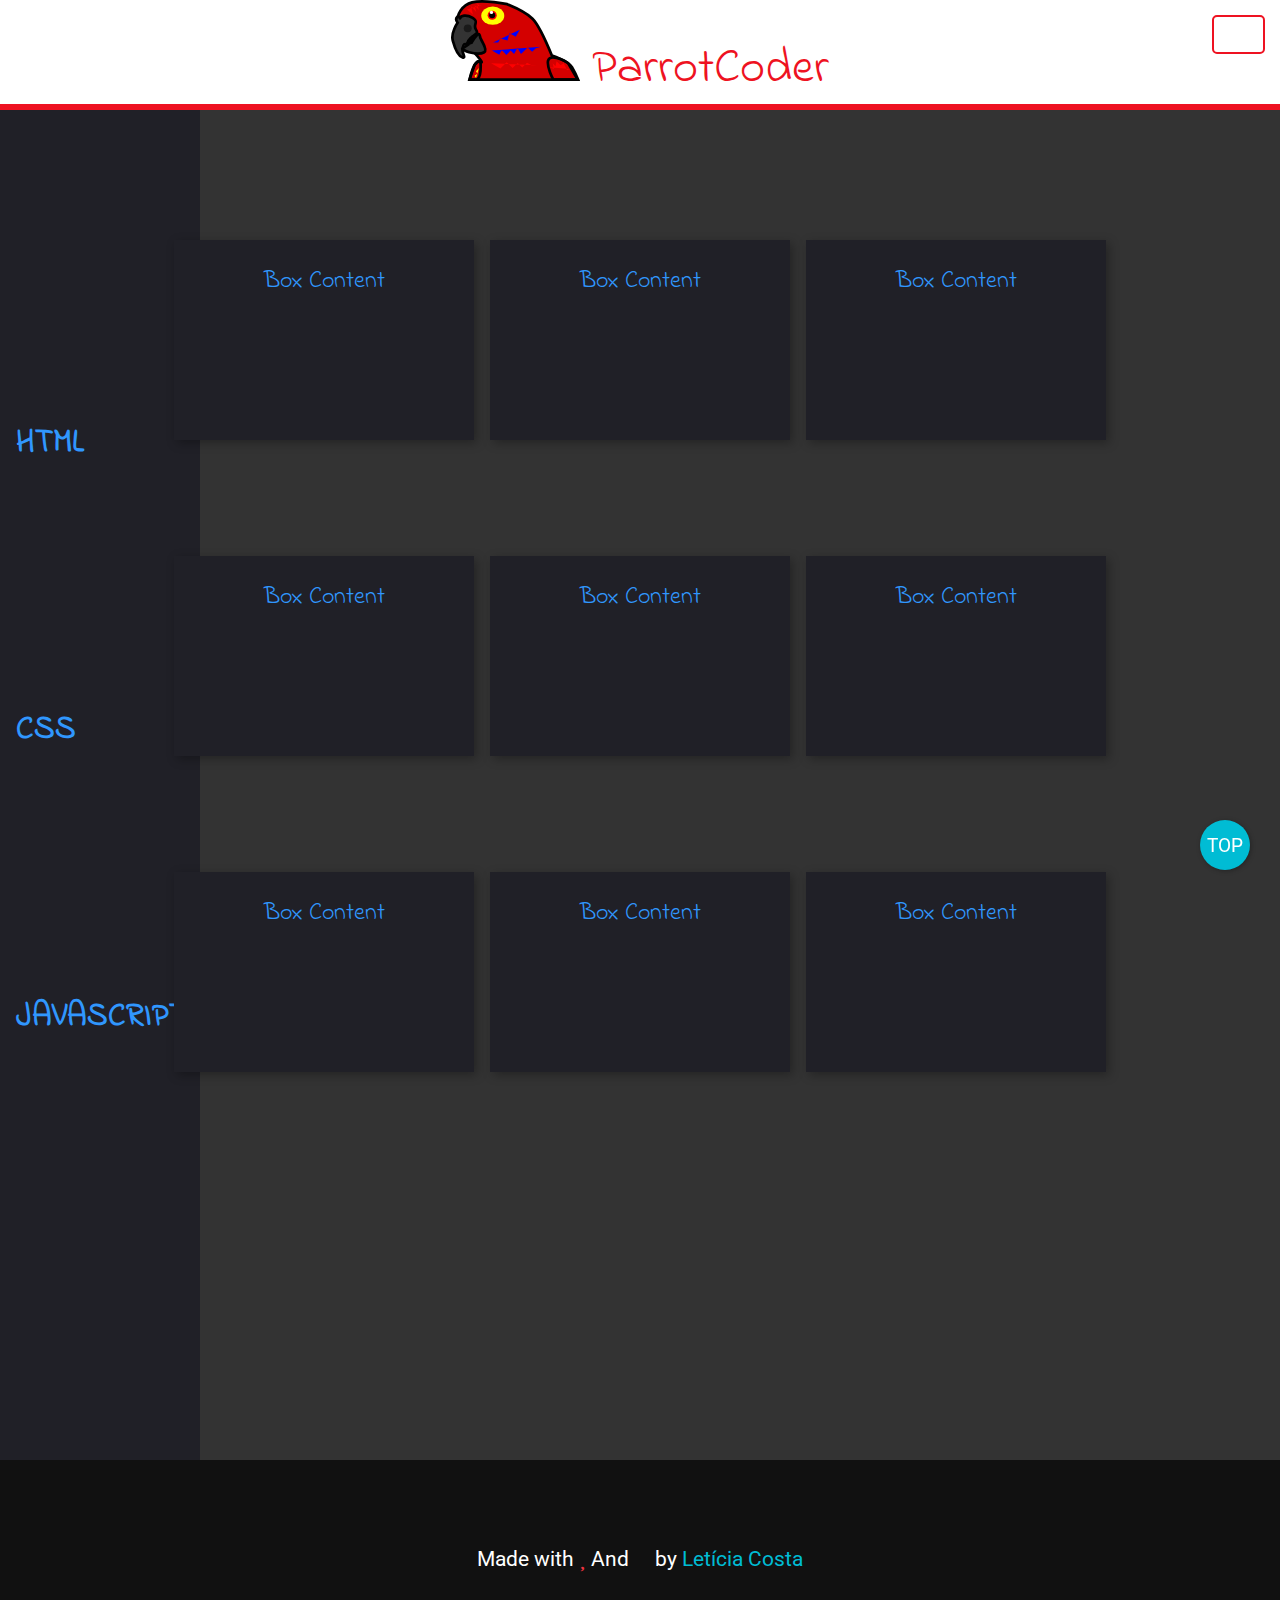
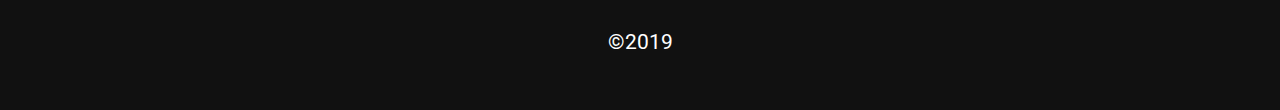
==== index.html @ a91e0efb "Add files via upload" ====
<!DOCTYPE html>
<html lang="en">

<head>
    <title>Document</title>
    <meta charset="UTF-8">
    <meta name="viewport" content="width=device-width, initial-scale=1.0">
    <meta http-equiv="X-UA-Compatible" content="ie=edge">
    <link rel="stylesheet" href="css/main.css" />
    <link rel="stylesheet" href="css/all.min.css" />
</head>

<body>
    <div class="container">
        <nav class="navbar" id="nav">
            <div class="logo">
                <img src="images/parrot.svg" alt="">
                <span>ParrotCoder</span>
            </div>
            <ul class="menu">
                <li><a href="#home">Home</a></li>
                <li><a href="#projects">Projects</a></li>
                <li><a href="#about">About</a></li>
                <li><a href="#contact">Contact</a></li>
            </ul>
            <i class="fas fa-bars"></i>
        </nav>
        <section class="sect sect-1">
            <div class="html content">
                <div class="box box-1">
                    <h3>Box Content</h3>
                </div>
                <div class="box box-2">
                    <h3>Box Content</h3>
                </div>
                <div class="box box-3">
                    <h3>Box Content</h3>
                </div>
            </div>
            <div class="css content">
                <div class="box box-4">
                    <h3>Box Content</h3>
                </div>
                <div class="box box-5">
                    <h3>Box Content</h3>
                </div>
                <div class="box box-6">
                    <h3>Box Content</h3>
                </div>
            </div>
            <div class="Javascript content">
                <div class="box box-7">
                    <h3>Box Content</h3>
                </div>
                <div class="box box-8">
                    <h3>Box Content</h3>
                </div>
                <div class="box box-9">
                    <h3>Box Content</h3>
                </div>
            </div>
        </section>
        <aside id="navbar">
            <ul>
                <li><a href="">HTML</a></li>
                <li><a href="">CSS</a></li>
                <li><a href="">JAVASCRIPT</a></li>
            </ul>
        </aside>
    </div>
    <footer id="footer">
        <div class="medias">
            <i class="fab fa-github"></i>
            <i class="fab fa-codepen"></i>
            <i class="fab fa-free-code-camp"></i>
        </div>
        <p>Made with <i class="fas fa-heart"></i> And <i class="fas fa-coffee"></i> by <a href="">Letícia Costa</a></p>
        <p>&copy;2019</p>
    </footer>
    <div class="btn-top"><a href="#nav">Top</a></div>
    <script src="javascript/main.js"></script>
</body>

</html>
---- css/main.css ----
@import url('https://fonts.googleapis.com/css?family=Indie+Flower|Roboto');

html {
    overflow-y: scroll;
    scroll-behavior: smooth;
}

body {
    font-family: 'Roboto', sans-serif;
    margin: 0;
    padding: 0;
    font-size: 1em;
    background: #333;
}

*,
*::after,
*::before {
    box-sizing: border-box;
}

p {
    font-size: 1.3em;
    line-height: 2em;
}

h2 {
    font-family: 'Indie Flower', cursive;
    font-size: 3em;
}

ul {
    margin: 0;
    padding: 0;
}

li {
    list-style-type: none;
}

a {
    text-decoration: none;
}

/*Navbar*/

.navbar {
    background: #fff;
    border-bottom: 6px solid #ee1221;
    position: relative;
    display: flex;
    flex-direction: column;
    align-items: center;
}

.logo {
    font-family: 'Indie Flower', cursive;
    font-size: 3em;
    font-size: 700;
    color: #ee1221;
}

.menu {
    width: 90%;
    background: linear-gradient(-90deg, transparent 5%, #fff), url(../images/close-up-code-coding-1089440.jpg);
    background-position: center center;
    background-repeat: no-repeat;
    background-size: cover;
    padding: 0 1em;
    max-height: 0;
}

.menu.toggle {
    max-height: 300px;
}

.menu.toggle li {
    opacity: 1;
    transform: scaleX(1);
}

.menu li {
    padding: 1em 0; 
    transform-origin: left;
    transform: scaleX(0);
    transition: 1s;
    opacity: 0;
}

.menu li a {
    font-size: 1em;
    background: #ee1221;
    padding: .5em;
    color: #fff;
}

.menu li a:hover {
   background: #f03340;
}

.navbar i {
    background: transparent;
    border: 2px solid #ee1221;
    border-radius: 5px;
    padding: .5em 1em;
    color: #ee1221; 
    font-size: 1.1em;
    font-weight: 600;
    position: absolute;
    top: 15px;
    right: 15px;
    cursor: pointer;
    transition: 500ms;
}

.navbar i.toggle {
    background: #ee1221;
    color: #fff;
}

/*Projects*/

.projects {
    display: grid;
    grid-template-columns: 1fr;
    grid-gap: 1em;
    margin-top: 80px;
}

.project {
    background: #f0333f41;
    height: 150px;
    position: relative;
}

.project img {
    display: block;
    height: 100%;
    width: 100%;
}

.overlay {
    background: #05050541;
    position: absolute;
    top: 0;
    left: 0;
    bottom: 0;
    right: 0;
    display: flex;
    justify-content: center;
    align-items: center;
}

.overlay .btn {
    font-size: 1.3em;
    border: none;
    border-radius: 5px;
    outline: none;
    background: #f03340;
    color: #ffff;
    padding: .5em 2em;
    cursor: pointer;
}

/*About*/

.about {
    background: #f03340;
    height: 400px;
    padding: 2em;
    color: #fff;
}

/*Contact*/

.contact {
    color: #00bcd4;
}

#form {
    background: #333;
    padding: 4em;
    display: flex;
    justify-content: center;
}

input {
    border: none;
    padding: 1em;
}

input[type="submit"] {
    background: #f03340;
    color: #fff;
    text-transform: uppercase;
    cursor: pointer;
}

/*Footer*/

#footer {
    width: 100%;
    height: 250px;
    background: #111;
    color: #fff;
    display: flex;
    flex-direction: column;
    align-items: center;
    justify-content: center;
}

.medias i {
    font-size: 2em;
    margin-left: .5em;
}

.medias i,
p a {
    color: #00bcd4;
}

p .fa-heart {
    color: #f03340;
}

/*Loader and Go Top Button*/

.btn-top {
    background: #00bcd4;
    cursor: pointer;
    box-shadow: 1px 1px 5px rgba(0, 0, 0, .3);
    text-transform: uppercase;
    width: 50px;
    height: 50px;
    position: fixed;
    bottom: 30px;
    right: 30px;
    border-radius: 50%;
    display: flex;
    justify-content: center;
    align-items: center;
}

.btn-top a {
    color: #fff;
    font-size: 1.2em;
}

/*section*/

.sect {
    padding: 5em;
}

.sect-1 {
    width: 100%;
    height: 150vh;
    display: grid;
    justify-content: center;
    align-items: center;
    grid-gap: 1em;
    grid-template-rows: repeat(3, 300px);
}

.box {
    background: #202027;
    width: 300px;
    height: 200px;
    box-shadow: 3px 3px 10px 0 rgba(0, 0, 0, .3);
    display: flex;
    justify-content: center;
}

.box h3 {
    color: #3097FE;
    font-family: 'Indie Flower', cursive;
    font-weight: 200;
    font-size: 1.5em;
}

.sect-1 .content {
    display: grid;
    grid-template-columns: repeat(3, 300px);
    grid-gap: 1em;
}

/*aside*/

#navbar {
    background: #202027;
    width: 200px;
    height: calc(150vh + 110px);
    position: absolute;
    top: 0;
    left: 0;
    bottom: 0;
    z-index: -10;
    display: flex;
    align-items: center;
    padding: 0 1em;
}

#navbar li {
    margin: 15em 0;
}

#navbar a {
    font-family: 'Indie Flower', cursive;
    color: #3097FE;
    font-size: 2em;
    font-weight: 700;
}

/*Medias Queries*/

@media screen and (min-width: 785px) {
  
}
---- css/all.min.css ----
/*!
 * Font Awesome Free 5.3.1 by @fontawesome - https://fontawesome.com
 * License - https://fontawesome.com/license/free (Icons: CC BY 4.0, Fonts: SIL OFL 1.1, Code: MIT License)
 */
.fa,.fab,.fal,.far,.fas{-moz-osx-font-smoothing:grayscale;-webkit-font-smoothing:antialiased;display:inline-block;font-style:normal;font-variant:normal;text-rendering:auto;line-height:1}.fa-lg{font-size:1.33333em;line-height:.75em;vertical-align:-.0667em}.fa-xs{font-size:.75em}.fa-sm{font-size:.875em}.fa-1x{font-size:1em}.fa-2x{font-size:2em}.fa-3x{font-size:3em}.fa-4x{font-size:4em}.fa-5x{font-size:5em}.fa-6x{font-size:6em}.fa-7x{font-size:7em}.fa-8x{font-size:8em}.fa-9x{font-size:9em}.fa-10x{font-size:10em}.fa-fw{text-align:center;width:1.25em}.fa-ul{list-style-type:none;margin-left:2.5em;padding-left:0}.fa-ul>li{position:relative}.fa-li{left:-2em;position:absolute;text-align:center;width:2em;line-height:inherit}.fa-border{border:.08em solid #eee;border-radius:.1em;padding:.2em .25em .15em}.fa-pull-left{float:left}.fa-pull-right{float:right}.fa.fa-pull-left,.fab.fa-pull-left,.fal.fa-pull-left,.far.fa-pull-left,.fas.fa-pull-left{margin-right:.3em}.fa.fa-pull-right,.fab.fa-pull-right,.fal.fa-pull-right,.far.fa-pull-right,.fas.fa-pull-right{margin-left:.3em}.fa-spin{animation:fa-spin 2s infinite linear}.fa-pulse{animation:fa-spin 1s infinite steps(8)}@keyframes fa-spin{0%{transform:rotate(0deg)}to{transform:rotate(1turn)}}.fa-rotate-90{-ms-filter:"progid:DXImageTransform.Microsoft.BasicImage(rotation=1)";transform:rotate(90deg)}.fa-rotate-180{-ms-filter:"progid:DXImageTransform.Microsoft.BasicImage(rotation=2)";transform:rotate(180deg)}.fa-rotate-270{-ms-filter:"progid:DXImageTransform.Microsoft.BasicImage(rotation=3)";transform:rotate(270deg)}.fa-flip-horizontal{-ms-filter:"progid:DXImageTransform.Microsoft.BasicImage(rotation=0, mirror=1)";transform:scaleX(-1)}.fa-flip-vertical{transform:scaleY(-1)}.fa-flip-horizontal.fa-flip-vertical,.fa-flip-vertical{-ms-filter:"progid:DXImageTransform.Microsoft.BasicImage(rotation=2, mirror=1)"}.fa-flip-horizontal.fa-flip-vertical{transform:scale(-1)}:root .fa-flip-horizontal,:root .fa-flip-vertical,:root .fa-rotate-90,:root .fa-rotate-180,:root .fa-rotate-270{-webkit-filter:none;filter:none}.fa-stack{display:inline-block;height:2em;line-height:2em;position:relative;vertical-align:middle;width:2em}.fa-stack-1x,.fa-stack-2x{left:0;position:absolute;text-align:center;width:100%}.fa-stack-1x{line-height:inherit}.fa-stack-2x{font-size:2em}.fa-inverse{color:#fff}.fa-500px:before{content:"\f26e"}.fa-accessible-icon:before{content:"\f368"}.fa-accusoft:before{content:"\f369"}.fa-ad:before{content:"\f641"}.fa-address-book:before{content:"\f2b9"}.fa-address-card:before{content:"\f2bb"}.fa-adjust:before{content:"\f042"}.fa-adn:before{content:"\f170"}.fa-adversal:before{content:"\f36a"}.fa-affiliatetheme:before{content:"\f36b"}.fa-air-freshener:before{content:"\f5d0"}.fa-algolia:before{content:"\f36c"}.fa-align-center:before{content:"\f037"}.fa-align-justify:before{content:"\f039"}.fa-align-left:before{content:"\f036"}.fa-align-right:before{content:"\f038"}.fa-alipay:before{content:"\f642"}.fa-allergies:before{content:"\f461"}.fa-amazon:before{content:"\f270"}.fa-amazon-pay:before{content:"\f42c"}.fa-ambulance:before{content:"\f0f9"}.fa-american-sign-language-interpreting:before{content:"\f2a3"}.fa-amilia:before{content:"\f36d"}.fa-anchor:before{content:"\f13d"}.fa-android:before{content:"\f17b"}.fa-angellist:before{content:"\f209"}.fa-angle-double-down:before{content:"\f103"}.fa-angle-double-left:before{content:"\f100"}.fa-angle-double-right:before{content:"\f101"}.fa-angle-double-up:before{content:"\f102"}.fa-angle-down:before{content:"\f107"}.fa-angle-left:before{content:"\f104"}.fa-angle-right:before{content:"\f105"}.fa-angle-up:before{content:"\f106"}.fa-angry:before{content:"\f556"}.fa-angrycreative:before{content:"\f36e"}.fa-angular:before{content:"\f420"}.fa-ankh:before{content:"\f644"}.fa-app-store:before{content:"\f36f"}.fa-app-store-ios:before{content:"\f370"}.fa-apper:before{content:"\f371"}.fa-apple:before{content:"\f179"}.fa-apple-alt:before{content:"\f5d1"}.fa-apple-pay:before{content:"\f415"}.fa-archive:before{content:"\f187"}.fa-archway:before{content:"\f557"}.fa-arrow-alt-circle-down:before{content:"\f358"}.fa-arrow-alt-circle-left:before{content:"\f359"}.fa-arrow-alt-circle-right:before{content:"\f35a"}.fa-arrow-alt-circle-up:before{content:"\f35b"}.fa-arrow-circle-down:before{content:"\f0ab"}.fa-arrow-circle-left:before{content:"\f0a8"}.fa-arrow-circle-right:before{content:"\f0a9"}.fa-arrow-circle-up:before{content:"\f0aa"}.fa-arrow-down:before{content:"\f063"}.fa-arrow-left:before{content:"\f060"}.fa-arrow-right:before{content:"\f061"}.fa-arrow-up:before{content:"\f062"}.fa-arrows-alt:before{content:"\f0b2"}.fa-arrows-alt-h:before{content:"\f337"}.fa-arrows-alt-v:before{content:"\f338"}.fa-assistive-listening-systems:before{content:"\f2a2"}.fa-asterisk:before{content:"\f069"}.fa-asymmetrik:before{content:"\f372"}.fa-at:before{content:"\f1fa"}.fa-atlas:before{content:"\f558"}.fa-atom:before{content:"\f5d2"}.fa-audible:before{content:"\f373"}.fa-audio-description:before{content:"\f29e"}.fa-autoprefixer:before{content:"\f41c"}.fa-avianex:before{content:"\f374"}.fa-aviato:before{content:"\f421"}.fa-award:before{content:"\f559"}.fa-aws:before{content:"\f375"}.fa-backspace:before{content:"\f55a"}.fa-backward:before{content:"\f04a"}.fa-balance-scale:before{content:"\f24e"}.fa-ban:before{content:"\f05e"}.fa-band-aid:before{content:"\f462"}.fa-bandcamp:before{content:"\f2d5"}.fa-barcode:before{content:"\f02a"}.fa-bars:before{content:"\f0c9"}.fa-baseball-ball:before{content:"\f433"}.fa-basketball-ball:before{content:"\f434"}.fa-bath:before{content:"\f2cd"}.fa-battery-empty:before{content:"\f244"}.fa-battery-full:before{content:"\f240"}.fa-battery-half:before{content:"\f242"}.fa-battery-quarter:before{content:"\f243"}.fa-battery-three-quarters:before{content:"\f241"}.fa-bed:before{content:"\f236"}.fa-beer:before{content:"\f0fc"}.fa-behance:before{content:"\f1b4"}.fa-behance-square:before{content:"\f1b5"}.fa-bell:before{content:"\f0f3"}.fa-bell-slash:before{content:"\f1f6"}.fa-bezier-curve:before{content:"\f55b"}.fa-bible:before{content:"\f647"}.fa-bicycle:before{content:"\f206"}.fa-bimobject:before{content:"\f378"}.fa-binoculars:before{content:"\f1e5"}.fa-birthday-cake:before{content:"\f1fd"}.fa-bitbucket:before{content:"\f171"}.fa-bitcoin:before{content:"\f379"}.fa-bity:before{content:"\f37a"}.fa-black-tie:before{content:"\f27e"}.fa-blackberry:before{content:"\f37b"}.fa-blender:before{content:"\f517"}.fa-blind:before{content:"\f29d"}.fa-blogger:before{content:"\f37c"}.fa-blogger-b:before{content:"\f37d"}.fa-bluetooth:before{content:"\f293"}.fa-bluetooth-b:before{content:"\f294"}.fa-bold:before{content:"\f032"}.fa-bolt:before{content:"\f0e7"}.fa-bomb:before{content:"\f1e2"}.fa-bone:before{content:"\f5d7"}.fa-bong:before{content:"\f55c"}.fa-book:before{content:"\f02d"}.fa-book-open:before{content:"\f518"}.fa-book-reader:before{content:"\f5da"}.fa-bookmark:before{content:"\f02e"}.fa-bowling-ball:before{content:"\f436"}.fa-box:before{content:"\f466"}.fa-box-open:before{content:"\f49e"}.fa-boxes:before{content:"\f468"}.fa-braille:before{content:"\f2a1"}.fa-brain:before{content:"\f5dc"}.fa-briefcase:before{content:"\f0b1"}.fa-briefcase-medical:before{content:"\f469"}.fa-broadcast-tower:before{content:"\f519"}.fa-broom:before{content:"\f51a"}.fa-brush:before{content:"\f55d"}.fa-btc:before{content:"\f15a"}.fa-bug:before{content:"\f188"}.fa-building:before{content:"\f1ad"}.fa-bullhorn:before{content:"\f0a1"}.fa-bullseye:before{content:"\f140"}.fa-burn:before{content:"\f46a"}.fa-buromobelexperte:before{content:"\f37f"}.fa-bus:before{content:"\f207"}.fa-bus-alt:before{content:"\f55e"}.fa-business-time:before{content:"\f64a"}.fa-buysellads:before{content:"\f20d"}.fa-calculator:before{content:"\f1ec"}.fa-calendar:before{content:"\f133"}.fa-calendar-alt:before{content:"\f073"}.fa-calendar-check:before{content:"\f274"}.fa-calendar-minus:before{content:"\f272"}.fa-calendar-plus:before{content:"\f271"}.fa-calendar-times:before{content:"\f273"}.fa-camera:before{content:"\f030"}.fa-camera-retro:before{content:"\f083"}.fa-cannabis:before{content:"\f55f"}.fa-capsules:before{content:"\f46b"}.fa-car:before{content:"\f1b9"}.fa-car-alt:before{content:"\f5de"}.fa-car-battery:before{content:"\f5df"}.fa-car-crash:before{content:"\f5e1"}.fa-car-side:before{content:"\f5e4"}.fa-caret-down:before{content:"\f0d7"}.fa-caret-left:before{content:"\f0d9"}.fa-caret-right:before{content:"\f0da"}.fa-caret-square-down:before{content:"\f150"}.fa-caret-square-left:before{content:"\f191"}.fa-caret-square-right:before{content:"\f152"}.fa-caret-square-up:before{content:"\f151"}.fa-caret-up:before{content:"\f0d8"}.fa-cart-arrow-down:before{content:"\f218"}.fa-cart-plus:before{content:"\f217"}.fa-cc-amazon-pay:before{content:"\f42d"}.fa-cc-amex:before{content:"\f1f3"}.fa-cc-apple-pay:before{content:"\f416"}.fa-cc-diners-club:before{content:"\f24c"}.fa-cc-discover:before{content:"\f1f2"}.fa-cc-jcb:before{content:"\f24b"}.fa-cc-mastercard:before{content:"\f1f1"}.fa-cc-paypal:before{content:"\f1f4"}.fa-cc-stripe:before{content:"\f1f5"}.fa-cc-visa:before{content:"\f1f0"}.fa-centercode:before{content:"\f380"}.fa-certificate:before{content:"\f0a3"}.fa-chalkboard:before{content:"\f51b"}.fa-chalkboard-teacher:before{content:"\f51c"}.fa-charging-station:before{content:"\f5e7"}.fa-chart-area:before{content:"\f1fe"}.fa-chart-bar:before{content:"\f080"}.fa-chart-line:before{content:"\f201"}.fa-chart-pie:before{content:"\f200"}.fa-check:before{content:"\f00c"}.fa-check-circle:before{content:"\f058"}.fa-check-double:before{content:"\f560"}.fa-check-square:before{content:"\f14a"}.fa-chess:before{content:"\f439"}.fa-chess-bishop:before{content:"\f43a"}.fa-chess-board:before{content:"\f43c"}.fa-chess-king:before{content:"\f43f"}.fa-chess-knight:before{content:"\f441"}.fa-chess-pawn:before{content:"\f443"}.fa-chess-queen:before{content:"\f445"}.fa-chess-rook:before{content:"\f447"}.fa-chevron-circle-down:before{content:"\f13a"}.fa-chevron-circle-left:before{content:"\f137"}.fa-chevron-circle-right:before{content:"\f138"}.fa-chevron-circle-up:before{content:"\f139"}.fa-chevron-down:before{content:"\f078"}.fa-chevron-left:before{content:"\f053"}.fa-chevron-right:before{content:"\f054"}.fa-chevron-up:before{content:"\f077"}.fa-child:before{content:"\f1ae"}.fa-chrome:before{content:"\f268"}.fa-church:before{content:"\f51d"}.fa-circle:before{content:"\f111"}.fa-circle-notch:before{content:"\f1ce"}.fa-city:before{content:"\f64f"}.fa-clipboard:before{content:"\f328"}.fa-clipboard-check:before{content:"\f46c"}.fa-clipboard-list:before{content:"\f46d"}.fa-clock:before{content:"\f017"}.fa-clone:before{content:"\f24d"}.fa-closed-captioning:before{content:"\f20a"}.fa-cloud:before{content:"\f0c2"}.fa-cloud-download-alt:before{content:"\f381"}.fa-cloud-upload-alt:before{content:"\f382"}.fa-cloudscale:before{content:"\f383"}.fa-cloudsmith:before{content:"\f384"}.fa-cloudversify:before{content:"\f385"}.fa-cocktail:before{content:"\f561"}.fa-code:before{content:"\f121"}.fa-code-branch:before{content:"\f126"}.fa-codepen:before{content:"\f1cb"}.fa-codiepie:before{content:"\f284"}.fa-coffee:before{content:"\f0f4"}.fa-cog:before{content:"\f013"}.fa-cogs:before{content:"\f085"}.fa-coins:before{content:"\f51e"}.fa-columns:before{content:"\f0db"}.fa-comment:before{content:"\f075"}.fa-comment-alt:before{content:"\f27a"}.fa-comment-dollar:before{content:"\f651"}.fa-comment-dots:before{content:"\f4ad"}.fa-comment-slash:before{content:"\f4b3"}.fa-comments:before{content:"\f086"}.fa-comments-dollar:before{content:"\f653"}.fa-compact-disc:before{content:"\f51f"}.fa-compass:before{content:"\f14e"}.fa-compress:before{content:"\f066"}.fa-concierge-bell:before{content:"\f562"}.fa-connectdevelop:before{content:"\f20e"}.fa-contao:before{content:"\f26d"}.fa-cookie:before{content:"\f563"}.fa-cookie-bite:before{content:"\f564"}.fa-copy:before{content:"\f0c5"}.fa-copyright:before{content:"\f1f9"}.fa-couch:before{content:"\f4b8"}.fa-cpanel:before{content:"\f388"}.fa-creative-commons:before{content:"\f25e"}.fa-creative-commons-by:before{content:"\f4e7"}.fa-creative-commons-nc:before{content:"\f4e8"}.fa-creative-commons-nc-eu:before{content:"\f4e9"}.fa-creative-commons-nc-jp:before{content:"\f4ea"}.fa-creative-commons-nd:before{content:"\f4eb"}.fa-creative-commons-pd:before{content:"\f4ec"}.fa-creative-commons-pd-alt:before{content:"\f4ed"}.fa-creative-commons-remix:before{content:"\f4ee"}.fa-creative-commons-sa:before{content:"\f4ef"}.fa-creative-commons-sampling:before{content:"\f4f0"}.fa-creative-commons-sampling-plus:before{content:"\f4f1"}.fa-creative-commons-share:before{content:"\f4f2"}.fa-credit-card:before{content:"\f09d"}.fa-crop:before{content:"\f125"}.fa-crop-alt:before{content:"\f565"}.fa-cross:before{content:"\f654"}.fa-crosshairs:before{content:"\f05b"}.fa-crow:before{content:"\f520"}.fa-crown:before{content:"\f521"}.fa-css3:before{content:"\f13c"}.fa-css3-alt:before{content:"\f38b"}.fa-cube:before{content:"\f1b2"}.fa-cubes:before{content:"\f1b3"}.fa-cut:before{content:"\f0c4"}.fa-cuttlefish:before{content:"\f38c"}.fa-d-and-d:before{content:"\f38d"}.fa-dashcube:before{content:"\f210"}.fa-database:before{content:"\f1c0"}.fa-deaf:before{content:"\f2a4"}.fa-delicious:before{content:"\f1a5"}.fa-deploydog:before{content:"\f38e"}.fa-deskpro:before{content:"\f38f"}.fa-desktop:before{content:"\f108"}.fa-deviantart:before{content:"\f1bd"}.fa-dharmachakra:before{content:"\f655"}.fa-diagnoses:before{content:"\f470"}.fa-dice:before{content:"\f522"}.fa-dice-five:before{content:"\f523"}.fa-dice-four:before{content:"\f524"}.fa-dice-one:before{content:"\f525"}.fa-dice-six:before{content:"\f526"}.fa-dice-three:before{content:"\f527"}.fa-dice-two:before{content:"\f528"}.fa-digg:before{content:"\f1a6"}.fa-digital-ocean:before{content:"\f391"}.fa-digital-tachograph:before{content:"\f566"}.fa-directions:before{content:"\f5eb"}.fa-discord:before{content:"\f392"}.fa-discourse:before{content:"\f393"}.fa-divide:before{content:"\f529"}.fa-dizzy:before{content:"\f567"}.fa-dna:before{content:"\f471"}.fa-dochub:before{content:"\f394"}.fa-docker:before{content:"\f395"}.fa-dollar-sign:before{content:"\f155"}.fa-dolly:before{content:"\f472"}.fa-dolly-flatbed:before{content:"\f474"}.fa-donate:before{content:"\f4b9"}.fa-door-closed:before{content:"\f52a"}.fa-door-open:before{content:"\f52b"}.fa-dot-circle:before{content:"\f192"}.fa-dove:before{content:"\f4ba"}.fa-download:before{content:"\f019"}.fa-draft2digital:before{content:"\f396"}.fa-drafting-compass:before{content:"\f568"}.fa-draw-polygon:before{content:"\f5ee"}.fa-dribbble:before{content:"\f17d"}.fa-dribbble-square:before{content:"\f397"}.fa-dropbox:before{content:"\f16b"}.fa-drum:before{content:"\f569"}.fa-drum-steelpan:before{content:"\f56a"}.fa-drupal:before{content:"\f1a9"}.fa-dumbbell:before{content:"\f44b"}.fa-dyalog:before{content:"\f399"}.fa-earlybirds:before{content:"\f39a"}.fa-ebay:before{content:"\f4f4"}.fa-edge:before{content:"\f282"}.fa-edit:before{content:"\f044"}.fa-eject:before{content:"\f052"}.fa-elementor:before{content:"\f430"}.fa-ellipsis-h:before{content:"\f141"}.fa-ellipsis-v:before{content:"\f142"}.fa-ello:before{content:"\f5f1"}.fa-ember:before{content:"\f423"}.fa-empire:before{content:"\f1d1"}.fa-envelope:before{content:"\f0e0"}.fa-envelope-open:before{content:"\f2b6"}.fa-envelope-open-text:before{content:"\f658"}.fa-envelope-square:before{content:"\f199"}.fa-envira:before{content:"\f299"}.fa-equals:before{content:"\f52c"}.fa-eraser:before{content:"\f12d"}.fa-erlang:before{content:"\f39d"}.fa-ethereum:before{content:"\f42e"}.fa-etsy:before{content:"\f2d7"}.fa-euro-sign:before{content:"\f153"}.fa-exchange-alt:before{content:"\f362"}.fa-exclamation:before{content:"\f12a"}.fa-exclamation-circle:before{content:"\f06a"}.fa-exclamation-triangle:before{content:"\f071"}.fa-expand:before{content:"\f065"}.fa-expand-arrows-alt:before{content:"\f31e"}.fa-expeditedssl:before{content:"\f23e"}.fa-external-link-alt:before{content:"\f35d"}.fa-external-link-square-alt:before{content:"\f360"}.fa-eye:before{content:"\f06e"}.fa-eye-dropper:before{content:"\f1fb"}.fa-eye-slash:before{content:"\f070"}.fa-facebook:before{content:"\f09a"}.fa-facebook-f:before{content:"\f39e"}.fa-facebook-messenger:before{content:"\f39f"}.fa-facebook-square:before{content:"\f082"}.fa-fast-backward:before{content:"\f049"}.fa-fast-forward:before{content:"\f050"}.fa-fax:before{content:"\f1ac"}.fa-feather:before{content:"\f52d"}.fa-feather-alt:before{content:"\f56b"}.fa-female:before{content:"\f182"}.fa-fighter-jet:before{content:"\f0fb"}.fa-file:before{content:"\f15b"}.fa-file-alt:before{content:"\f15c"}.fa-file-archive:before{content:"\f1c6"}.fa-file-audio:before{content:"\f1c7"}.fa-file-code:before{content:"\f1c9"}.fa-file-contract:before{content:"\f56c"}.fa-file-download:before{content:"\f56d"}.fa-file-excel:before{content:"\f1c3"}.fa-file-export:before{content:"\f56e"}.fa-file-image:before{content:"\f1c5"}.fa-file-import:before{content:"\f56f"}.fa-file-invoice:before{content:"\f570"}.fa-file-invoice-dollar:before{content:"\f571"}.fa-file-medical:before{content:"\f477"}.fa-file-medical-alt:before{content:"\f478"}.fa-file-pdf:before{content:"\f1c1"}.fa-file-powerpoint:before{content:"\f1c4"}.fa-file-prescription:before{content:"\f572"}.fa-file-signature:before{content:"\f573"}.fa-file-upload:before{content:"\f574"}.fa-file-video:before{content:"\f1c8"}.fa-file-word:before{content:"\f1c2"}.fa-fill:before{content:"\f575"}.fa-fill-drip:before{content:"\f576"}.fa-film:before{content:"\f008"}.fa-filter:before{content:"\f0b0"}.fa-fingerprint:before{content:"\f577"}.fa-fire:before{content:"\f06d"}.fa-fire-extinguisher:before{content:"\f134"}.fa-firefox:before{content:"\f269"}.fa-first-aid:before{content:"\f479"}.fa-first-order:before{content:"\f2b0"}.fa-first-order-alt:before{content:"\f50a"}.fa-firstdraft:before{content:"\f3a1"}.fa-fish:before{content:"\f578"}.fa-flag:before{content:"\f024"}.fa-flag-checkered:before{content:"\f11e"}.fa-flask:before{content:"\f0c3"}.fa-flickr:before{content:"\f16e"}.fa-flipboard:before{content:"\f44d"}.fa-flushed:before{content:"\f579"}.fa-fly:before{content:"\f417"}.fa-folder:before{content:"\f07b"}.fa-folder-minus:before{content:"\f65d"}.fa-folder-open:before{content:"\f07c"}.fa-folder-plus:before{content:"\f65e"}.fa-font:before{content:"\f031"}.fa-font-awesome:before{content:"\f2b4"}.fa-font-awesome-alt:before{content:"\f35c"}.fa-font-awesome-flag:before{content:"\f425"}.fa-font-awesome-logo-full:before{content:"\f4e6"}.fa-fonticons:before{content:"\f280"}.fa-fonticons-fi:before{content:"\f3a2"}.fa-football-ball:before{content:"\f44e"}.fa-fort-awesome:before{content:"\f286"}.fa-fort-awesome-alt:before{content:"\f3a3"}.fa-forumbee:before{content:"\f211"}.fa-forward:before{content:"\f04e"}.fa-foursquare:before{content:"\f180"}.fa-free-code-camp:before{content:"\f2c5"}.fa-freebsd:before{content:"\f3a4"}.fa-frog:before{content:"\f52e"}.fa-frown:before{content:"\f119"}.fa-frown-open:before{content:"\f57a"}.fa-fulcrum:before{content:"\f50b"}.fa-funnel-dollar:before{content:"\f662"}.fa-futbol:before{content:"\f1e3"}.fa-galactic-republic:before{content:"\f50c"}.fa-galactic-senate:before{content:"\f50d"}.fa-gamepad:before{content:"\f11b"}.fa-gas-pump:before{content:"\f52f"}.fa-gavel:before{content:"\f0e3"}.fa-gem:before{content:"\f3a5"}.fa-genderless:before{content:"\f22d"}.fa-get-pocket:before{content:"\f265"}.fa-gg:before{content:"\f260"}.fa-gg-circle:before{content:"\f261"}.fa-gift:before{content:"\f06b"}.fa-git:before{content:"\f1d3"}.fa-git-square:before{content:"\f1d2"}.fa-github:before{content:"\f09b"}.fa-github-alt:before{content:"\f113"}.fa-github-square:before{content:"\f092"}.fa-gitkraken:before{content:"\f3a6"}.fa-gitlab:before{content:"\f296"}.fa-gitter:before{content:"\f426"}.fa-glass-martini:before{content:"\f000"}.fa-glass-martini-alt:before{content:"\f57b"}.fa-glasses:before{content:"\f530"}.fa-glide:before{content:"\f2a5"}.fa-glide-g:before{content:"\f2a6"}.fa-globe:before{content:"\f0ac"}.fa-globe-africa:before{content:"\f57c"}.fa-globe-americas:before{content:"\f57d"}.fa-globe-asia:before{content:"\f57e"}.fa-gofore:before{content:"\f3a7"}.fa-golf-ball:before{content:"\f450"}.fa-goodreads:before{content:"\f3a8"}.fa-goodreads-g:before{content:"\f3a9"}.fa-google:before{content:"\f1a0"}.fa-google-drive:before{content:"\f3aa"}.fa-google-play:before{content:"\f3ab"}.fa-google-plus:before{content:"\f2b3"}.fa-google-plus-g:before{content:"\f0d5"}.fa-google-plus-square:before{content:"\f0d4"}.fa-google-wallet:before{content:"\f1ee"}.fa-gopuram:before{content:"\f664"}.fa-graduation-cap:before{content:"\f19d"}.fa-gratipay:before{content:"\f184"}.fa-grav:before{content:"\f2d6"}.fa-greater-than:before{content:"\f531"}.fa-greater-than-equal:before{content:"\f532"}.fa-grimace:before{content:"\f57f"}.fa-grin:before{content:"\f580"}.fa-grin-alt:before{content:"\f581"}.fa-grin-beam:before{content:"\f582"}.fa-grin-beam-sweat:before{content:"\f583"}.fa-grin-hearts:before{content:"\f584"}.fa-grin-squint:before{content:"\f585"}.fa-grin-squint-tears:before{content:"\f586"}.fa-grin-stars:before{content:"\f587"}.fa-grin-tears:before{content:"\f588"}.fa-grin-tongue:before{content:"\f589"}.fa-grin-tongue-squint:before{content:"\f58a"}.fa-grin-tongue-wink:before{content:"\f58b"}.fa-grin-wink:before{content:"\f58c"}.fa-grip-horizontal:before{content:"\f58d"}.fa-grip-vertical:before{content:"\f58e"}.fa-gripfire:before{content:"\f3ac"}.fa-grunt:before{content:"\f3ad"}.fa-gulp:before{content:"\f3ae"}.fa-h-square:before{content:"\f0fd"}.fa-hacker-news:before{content:"\f1d4"}.fa-hacker-news-square:before{content:"\f3af"}.fa-hackerrank:before{content:"\f5f7"}.fa-hamsa:before{content:"\f665"}.fa-hand-holding:before{content:"\f4bd"}.fa-hand-holding-heart:before{content:"\f4be"}.fa-hand-holding-usd:before{content:"\f4c0"}.fa-hand-lizard:before{content:"\f258"}.fa-hand-paper:before{content:"\f256"}.fa-hand-peace:before{content:"\f25b"}.fa-hand-point-down:before{content:"\f0a7"}.fa-hand-point-left:before{content:"\f0a5"}.fa-hand-point-right:before{content:"\f0a4"}.fa-hand-point-up:before{content:"\f0a6"}.fa-hand-pointer:before{content:"\f25a"}.fa-hand-rock:before{content:"\f255"}.fa-hand-scissors:before{content:"\f257"}.fa-hand-spock:before{content:"\f259"}.fa-hands:before{content:"\f4c2"}.fa-hands-helping:before{content:"\f4c4"}.fa-handshake:before{content:"\f2b5"}.fa-hashtag:before{content:"\f292"}.fa-haykal:before{content:"\f666"}.fa-hdd:before{content:"\f0a0"}.fa-heading:before{content:"\f1dc"}.fa-headphones:before{content:"\f025"}.fa-headphones-alt:before{content:"\f58f"}.fa-headset:before{content:"\f590"}.fa-heart:before{content:"\f004"}.fa-heartbeat:before{content:"\f21e"}.fa-helicopter:before{content:"\f533"}.fa-highlighter:before{content:"\f591"}.fa-hips:before{content:"\f452"}.fa-hire-a-helper:before{content:"\f3b0"}.fa-history:before{content:"\f1da"}.fa-hockey-puck:before{content:"\f453"}.fa-home:before{content:"\f015"}.fa-hooli:before{content:"\f427"}.fa-hornbill:before{content:"\f592"}.fa-hospital:before{content:"\f0f8"}.fa-hospital-alt:before{content:"\f47d"}.fa-hospital-symbol:before{content:"\f47e"}.fa-hot-tub:before{content:"\f593"}.fa-hotel:before{content:"\f594"}.fa-hotjar:before{content:"\f3b1"}.fa-hourglass:before{content:"\f254"}.fa-hourglass-end:before{content:"\f253"}.fa-hourglass-half:before{content:"\f252"}.fa-hourglass-start:before{content:"\f251"}.fa-houzz:before{content:"\f27c"}.fa-html5:before{content:"\f13b"}.fa-hubspot:before{content:"\f3b2"}.fa-i-cursor:before{content:"\f246"}.fa-id-badge:before{content:"\f2c1"}.fa-id-card:before{content:"\f2c2"}.fa-id-card-alt:before{content:"\f47f"}.fa-image:before{content:"\f03e"}.fa-images:before{content:"\f302"}.fa-imdb:before{content:"\f2d8"}.fa-inbox:before{content:"\f01c"}.fa-indent:before{content:"\f03c"}.fa-industry:before{content:"\f275"}.fa-infinity:before{content:"\f534"}.fa-info:before{content:"\f129"}.fa-info-circle:before{content:"\f05a"}.fa-instagram:before{content:"\f16d"}.fa-internet-explorer:before{content:"\f26b"}.fa-ioxhost:before{content:"\f208"}.fa-italic:before{content:"\f033"}.fa-itunes:before{content:"\f3b4"}.fa-itunes-note:before{content:"\f3b5"}.fa-java:before{content:"\f4e4"}.fa-jedi:before{content:"\f669"}.fa-jedi-order:before{content:"\f50e"}.fa-jenkins:before{content:"\f3b6"}.fa-joget:before{content:"\f3b7"}.fa-joint:before{content:"\f595"}.fa-joomla:before{content:"\f1aa"}.fa-journal-whills:before{content:"\f66a"}.fa-js:before{content:"\f3b8"}.fa-js-square:before{content:"\f3b9"}.fa-jsfiddle:before{content:"\f1cc"}.fa-kaaba:before{content:"\f66b"}.fa-kaggle:before{content:"\f5fa"}.fa-key:before{content:"\f084"}.fa-keybase:before{content:"\f4f5"}.fa-keyboard:before{content:"\f11c"}.fa-keycdn:before{content:"\f3ba"}.fa-khanda:before{content:"\f66d"}.fa-kickstarter:before{content:"\f3bb"}.fa-kickstarter-k:before{content:"\f3bc"}.fa-kiss:before{content:"\f596"}.fa-kiss-beam:before{content:"\f597"}.fa-kiss-wink-heart:before{content:"\f598"}.fa-kiwi-bird:before{content:"\f535"}.fa-korvue:before{content:"\f42f"}.fa-landmark:before{content:"\f66f"}.fa-language:before{content:"\f1ab"}.fa-laptop:before{content:"\f109"}.fa-laptop-code:before{content:"\f5fc"}.fa-laravel:before{content:"\f3bd"}.fa-lastfm:before{content:"\f202"}.fa-lastfm-square:before{content:"\f203"}.fa-laugh:before{content:"\f599"}.fa-laugh-beam:before{content:"\f59a"}.fa-laugh-squint:before{content:"\f59b"}.fa-laugh-wink:before{content:"\f59c"}.fa-layer-group:before{content:"\f5fd"}.fa-leaf:before{content:"\f06c"}.fa-leanpub:before{content:"\f212"}.fa-lemon:before{content:"\f094"}.fa-less:before{content:"\f41d"}.fa-less-than:before{content:"\f536"}.fa-less-than-equal:before{content:"\f537"}.fa-level-down-alt:before{content:"\f3be"}.fa-level-up-alt:before{content:"\f3bf"}.fa-life-ring:before{content:"\f1cd"}.fa-lightbulb:before{content:"\f0eb"}.fa-line:before{content:"\f3c0"}.fa-link:before{content:"\f0c1"}.fa-linkedin:before{content:"\f08c"}.fa-linkedin-in:before{content:"\f0e1"}.fa-linode:before{content:"\f2b8"}.fa-linux:before{content:"\f17c"}.fa-lira-sign:before{content:"\f195"}.fa-list:before{content:"\f03a"}.fa-list-alt:before{content:"\f022"}.fa-list-ol:before{content:"\f0cb"}.fa-list-ul:before{content:"\f0ca"}.fa-location-arrow:before{content:"\f124"}.fa-lock:before{content:"\f023"}.fa-lock-open:before{content:"\f3c1"}.fa-long-arrow-alt-down:before{content:"\f309"}.fa-long-arrow-alt-left:before{content:"\f30a"}.fa-long-arrow-alt-right:before{content:"\f30b"}.fa-long-arrow-alt-up:before{content:"\f30c"}.fa-low-vision:before{content:"\f2a8"}.fa-luggage-cart:before{content:"\f59d"}.fa-lyft:before{content:"\f3c3"}.fa-magento:before{content:"\f3c4"}.fa-magic:before{content:"\f0d0"}.fa-magnet:before{content:"\f076"}.fa-mail-bulk:before{content:"\f674"}.fa-mailchimp:before{content:"\f59e"}.fa-male:before{content:"\f183"}.fa-mandalorian:before{content:"\f50f"}.fa-map:before{content:"\f279"}.fa-map-marked:before{content:"\f59f"}.fa-map-marked-alt:before{content:"\f5a0"}.fa-map-marker:before{content:"\f041"}.fa-map-marker-alt:before{content:"\f3c5"}.fa-map-pin:before{content:"\f276"}.fa-map-signs:before{content:"\f277"}.fa-markdown:before{content:"\f60f"}.fa-marker:before{content:"\f5a1"}.fa-mars:before{content:"\f222"}.fa-mars-double:before{content:"\f227"}.fa-mars-stroke:before{content:"\f229"}.fa-mars-stroke-h:before{content:"\f22b"}.fa-mars-stroke-v:before{content:"\f22a"}.fa-mastodon:before{content:"\f4f6"}.fa-maxcdn:before{content:"\f136"}.fa-medal:before{content:"\f5a2"}.fa-medapps:before{content:"\f3c6"}.fa-medium:before{content:"\f23a"}.fa-medium-m:before{content:"\f3c7"}.fa-medkit:before{content:"\f0fa"}.fa-medrt:before{content:"\f3c8"}.fa-meetup:before{content:"\f2e0"}.fa-megaport:before{content:"\f5a3"}.fa-meh:before{content:"\f11a"}.fa-meh-blank:before{content:"\f5a4"}.fa-meh-rolling-eyes:before{content:"\f5a5"}.fa-memory:before{content:"\f538"}.fa-menorah:before{content:"\f676"}.fa-mercury:before{content:"\f223"}.fa-microchip:before{content:"\f2db"}.fa-microphone:before{content:"\f130"}.fa-microphone-alt:before{content:"\f3c9"}.fa-microphone-alt-slash:before{content:"\f539"}.fa-microphone-slash:before{content:"\f131"}.fa-microscope:before{content:"\f610"}.fa-microsoft:before{content:"\f3ca"}.fa-minus:before{content:"\f068"}.fa-minus-circle:before{content:"\f056"}.fa-minus-square:before{content:"\f146"}.fa-mix:before{content:"\f3cb"}.fa-mixcloud:before{content:"\f289"}.fa-mizuni:before{content:"\f3cc"}.fa-mobile:before{content:"\f10b"}.fa-mobile-alt:before{content:"\f3cd"}.fa-modx:before{content:"\f285"}.fa-monero:before{content:"\f3d0"}.fa-money-bill:before{content:"\f0d6"}.fa-money-bill-alt:before{content:"\f3d1"}.fa-money-bill-wave:before{content:"\f53a"}.fa-money-bill-wave-alt:before{content:"\f53b"}.fa-money-check:before{content:"\f53c"}.fa-money-check-alt:before{content:"\f53d"}.fa-monument:before{content:"\f5a6"}.fa-moon:before{content:"\f186"}.fa-mortar-pestle:before{content:"\f5a7"}.fa-mosque:before{content:"\f678"}.fa-motorcycle:before{content:"\f21c"}.fa-mouse-pointer:before{content:"\f245"}.fa-music:before{content:"\f001"}.fa-napster:before{content:"\f3d2"}.fa-neos:before{content:"\f612"}.fa-neuter:before{content:"\f22c"}.fa-newspaper:before{content:"\f1ea"}.fa-nimblr:before{content:"\f5a8"}.fa-nintendo-switch:before{content:"\f418"}.fa-node:before{content:"\f419"}.fa-node-js:before{content:"\f3d3"}.fa-not-equal:before{content:"\f53e"}.fa-notes-medical:before{content:"\f481"}.fa-npm:before{content:"\f3d4"}.fa-ns8:before{content:"\f3d5"}.fa-nutritionix:before{content:"\f3d6"}.fa-object-group:before{content:"\f247"}.fa-object-ungroup:before{content:"\f248"}.fa-odnoklassniki:before{content:"\f263"}.fa-odnoklassniki-square:before{content:"\f264"}.fa-oil-can:before{content:"\f613"}.fa-old-republic:before{content:"\f510"}.fa-om:before{content:"\f679"}.fa-opencart:before{content:"\f23d"}.fa-openid:before{content:"\f19b"}.fa-opera:before{content:"\f26a"}.fa-optin-monster:before{content:"\f23c"}.fa-osi:before{content:"\f41a"}.fa-outdent:before{content:"\f03b"}.fa-page4:before{content:"\f3d7"}.fa-pagelines:before{content:"\f18c"}.fa-paint-brush:before{content:"\f1fc"}.fa-paint-roller:before{content:"\f5aa"}.fa-palette:before{content:"\f53f"}.fa-palfed:before{content:"\f3d8"}.fa-pallet:before{content:"\f482"}.fa-paper-plane:before{content:"\f1d8"}.fa-paperclip:before{content:"\f0c6"}.fa-parachute-box:before{content:"\f4cd"}.fa-paragraph:before{content:"\f1dd"}.fa-parking:before{content:"\f540"}.fa-passport:before{content:"\f5ab"}.fa-pastafarianism:before{content:"\f67b"}.fa-paste:before{content:"\f0ea"}.fa-patreon:before{content:"\f3d9"}.fa-pause:before{content:"\f04c"}.fa-pause-circle:before{content:"\f28b"}.fa-paw:before{content:"\f1b0"}.fa-paypal:before{content:"\f1ed"}.fa-peace:before{content:"\f67c"}.fa-pen:before{content:"\f304"}.fa-pen-alt:before{content:"\f305"}.fa-pen-fancy:before{content:"\f5ac"}.fa-pen-nib:before{content:"\f5ad"}.fa-pen-square:before{content:"\f14b"}.fa-pencil-alt:before{content:"\f303"}.fa-pencil-ruler:before{content:"\f5ae"}.fa-people-carry:before{content:"\f4ce"}.fa-percent:before{content:"\f295"}.fa-percentage:before{content:"\f541"}.fa-periscope:before{content:"\f3da"}.fa-phabricator:before{content:"\f3db"}.fa-phoenix-framework:before{content:"\f3dc"}.fa-phoenix-squadron:before{content:"\f511"}.fa-phone:before{content:"\f095"}.fa-phone-slash:before{content:"\f3dd"}.fa-phone-square:before{content:"\f098"}.fa-phone-volume:before{content:"\f2a0"}.fa-php:before{content:"\f457"}.fa-pied-piper:before{content:"\f2ae"}.fa-pied-piper-alt:before{content:"\f1a8"}.fa-pied-piper-hat:before{content:"\f4e5"}.fa-pied-piper-pp:before{content:"\f1a7"}.fa-piggy-bank:before{content:"\f4d3"}.fa-pills:before{content:"\f484"}.fa-pinterest:before{content:"\f0d2"}.fa-pinterest-p:before{content:"\f231"}.fa-pinterest-square:before{content:"\f0d3"}.fa-place-of-worship:before{content:"\f67f"}.fa-plane:before{content:"\f072"}.fa-plane-arrival:before{content:"\f5af"}.fa-plane-departure:before{content:"\f5b0"}.fa-play:before{content:"\f04b"}.fa-play-circle:before{content:"\f144"}.fa-playstation:before{content:"\f3df"}.fa-plug:before{content:"\f1e6"}.fa-plus:before{content:"\f067"}.fa-plus-circle:before{content:"\f055"}.fa-plus-square:before{content:"\f0fe"}.fa-podcast:before{content:"\f2ce"}.fa-poll:before{content:"\f681"}.fa-poll-h:before{content:"\f682"}.fa-poo:before{content:"\f2fe"}.fa-poop:before{content:"\f619"}.fa-portrait:before{content:"\f3e0"}.fa-pound-sign:before{content:"\f154"}.fa-power-off:before{content:"\f011"}.fa-pray:before{content:"\f683"}.fa-praying-hands:before{content:"\f684"}.fa-prescription:before{content:"\f5b1"}.fa-prescription-bottle:before{content:"\f485"}.fa-prescription-bottle-alt:before{content:"\f486"}.fa-print:before{content:"\f02f"}.fa-procedures:before{content:"\f487"}.fa-product-hunt:before{content:"\f288"}.fa-project-diagram:before{content:"\f542"}.fa-pushed:before{content:"\f3e1"}.fa-puzzle-piece:before{content:"\f12e"}.fa-python:before{content:"\f3e2"}.fa-qq:before{content:"\f1d6"}.fa-qrcode:before{content:"\f029"}.fa-question:before{content:"\f128"}.fa-question-circle:before{content:"\f059"}.fa-quidditch:before{content:"\f458"}.fa-quinscape:before{content:"\f459"}.fa-quora:before{content:"\f2c4"}.fa-quote-left:before{content:"\f10d"}.fa-quote-right:before{content:"\f10e"}.fa-quran:before{content:"\f687"}.fa-r-project:before{content:"\f4f7"}.fa-random:before{content:"\f074"}.fa-ravelry:before{content:"\f2d9"}.fa-react:before{content:"\f41b"}.fa-readme:before{content:"\f4d5"}.fa-rebel:before{content:"\f1d0"}.fa-receipt:before{content:"\f543"}.fa-recycle:before{content:"\f1b8"}.fa-red-river:before{content:"\f3e3"}.fa-reddit:before{content:"\f1a1"}.fa-reddit-alien:before{content:"\f281"}.fa-reddit-square:before{content:"\f1a2"}.fa-redo:before{content:"\f01e"}.fa-redo-alt:before{content:"\f2f9"}.fa-registered:before{content:"\f25d"}.fa-rendact:before{content:"\f3e4"}.fa-renren:before{content:"\f18b"}.fa-reply:before{content:"\f3e5"}.fa-reply-all:before{content:"\f122"}.fa-replyd:before{content:"\f3e6"}.fa-researchgate:before{content:"\f4f8"}.fa-resolving:before{content:"\f3e7"}.fa-retweet:before{content:"\f079"}.fa-rev:before{content:"\f5b2"}.fa-ribbon:before{content:"\f4d6"}.fa-road:before{content:"\f018"}.fa-robot:before{content:"\f544"}.fa-rocket:before{content:"\f135"}.fa-rocketchat:before{content:"\f3e8"}.fa-rockrms:before{content:"\f3e9"}.fa-route:before{content:"\f4d7"}.fa-rss:before{content:"\f09e"}.fa-rss-square:before{content:"\f143"}.fa-ruble-sign:before{content:"\f158"}.fa-ruler:before{content:"\f545"}.fa-ruler-combined:before{content:"\f546"}.fa-ruler-horizontal:before{content:"\f547"}.fa-ruler-vertical:before{content:"\f548"}.fa-rupee-sign:before{content:"\f156"}.fa-sad-cry:before{content:"\f5b3"}.fa-sad-tear:before{content:"\f5b4"}.fa-safari:before{content:"\f267"}.fa-sass:before{content:"\f41e"}.fa-save:before{content:"\f0c7"}.fa-schlix:before{content:"\f3ea"}.fa-school:before{content:"\f549"}.fa-screwdriver:before{content:"\f54a"}.fa-scribd:before{content:"\f28a"}.fa-search:before{content:"\f002"}.fa-search-dollar:before{content:"\f688"}.fa-search-location:before{content:"\f689"}.fa-search-minus:before{content:"\f010"}.fa-search-plus:before{content:"\f00e"}.fa-searchengin:before{content:"\f3eb"}.fa-seedling:before{content:"\f4d8"}.fa-sellcast:before{content:"\f2da"}.fa-sellsy:before{content:"\f213"}.fa-server:before{content:"\f233"}.fa-servicestack:before{content:"\f3ec"}.fa-shapes:before{content:"\f61f"}.fa-share:before{content:"\f064"}.fa-share-alt:before{content:"\f1e0"}.fa-share-alt-square:before{content:"\f1e1"}.fa-share-square:before{content:"\f14d"}.fa-shekel-sign:before{content:"\f20b"}.fa-shield-alt:before{content:"\f3ed"}.fa-ship:before{content:"\f21a"}.fa-shipping-fast:before{content:"\f48b"}.fa-shirtsinbulk:before{content:"\f214"}.fa-shoe-prints:before{content:"\f54b"}.fa-shopping-bag:before{content:"\f290"}.fa-shopping-basket:before{content:"\f291"}.fa-shopping-cart:before{content:"\f07a"}.fa-shopware:before{content:"\f5b5"}.fa-shower:before{content:"\f2cc"}.fa-shuttle-van:before{content:"\f5b6"}.fa-sign:before{content:"\f4d9"}.fa-sign-in-alt:before{content:"\f2f6"}.fa-sign-language:before{content:"\f2a7"}.fa-sign-out-alt:before{content:"\f2f5"}.fa-signal:before{content:"\f012"}.fa-signature:before{content:"\f5b7"}.fa-simplybuilt:before{content:"\f215"}.fa-sistrix:before{content:"\f3ee"}.fa-sitemap:before{content:"\f0e8"}.fa-sith:before{content:"\f512"}.fa-skull:before{content:"\f54c"}.fa-skyatlas:before{content:"\f216"}.fa-skype:before{content:"\f17e"}.fa-slack:before{content:"\f198"}.fa-slack-hash:before{content:"\f3ef"}.fa-sliders-h:before{content:"\f1de"}.fa-slideshare:before{content:"\f1e7"}.fa-smile:before{content:"\f118"}.fa-smile-beam:before{content:"\f5b8"}.fa-smile-wink:before{content:"\f4da"}.fa-smoking:before{content:"\f48d"}.fa-smoking-ban:before{content:"\f54d"}.fa-snapchat:before{content:"\f2ab"}.fa-snapchat-ghost:before{content:"\f2ac"}.fa-snapchat-square:before{content:"\f2ad"}.fa-snowflake:before{content:"\f2dc"}.fa-socks:before{content:"\f696"}.fa-solar-panel:before{content:"\f5ba"}.fa-sort:before{content:"\f0dc"}.fa-sort-alpha-down:before{content:"\f15d"}.fa-sort-alpha-up:before{content:"\f15e"}.fa-sort-amount-down:before{content:"\f160"}.fa-sort-amount-up:before{content:"\f161"}.fa-sort-down:before{content:"\f0dd"}.fa-sort-numeric-down:before{content:"\f162"}.fa-sort-numeric-up:before{content:"\f163"}.fa-sort-up:before{content:"\f0de"}.fa-soundcloud:before{content:"\f1be"}.fa-spa:before{content:"\f5bb"}.fa-space-shuttle:before{content:"\f197"}.fa-speakap:before{content:"\f3f3"}.fa-spinner:before{content:"\f110"}.fa-splotch:before{content:"\f5bc"}.fa-spotify:before{content:"\f1bc"}.fa-spray-can:before{content:"\f5bd"}.fa-square:before{content:"\f0c8"}.fa-square-full:before{content:"\f45c"}.fa-square-root-alt:before{content:"\f698"}.fa-squarespace:before{content:"\f5be"}.fa-stack-exchange:before{content:"\f18d"}.fa-stack-overflow:before{content:"\f16c"}.fa-stamp:before{content:"\f5bf"}.fa-star:before{content:"\f005"}.fa-star-and-crescent:before{content:"\f699"}.fa-star-half:before{content:"\f089"}.fa-star-half-alt:before{content:"\f5c0"}.fa-star-of-david:before{content:"\f69a"}.fa-star-of-life:before{content:"\f621"}.fa-staylinked:before{content:"\f3f5"}.fa-steam:before{content:"\f1b6"}.fa-steam-square:before{content:"\f1b7"}.fa-steam-symbol:before{content:"\f3f6"}.fa-step-backward:before{content:"\f048"}.fa-step-forward:before{content:"\f051"}.fa-stethoscope:before{content:"\f0f1"}.fa-sticker-mule:before{content:"\f3f7"}.fa-sticky-note:before{content:"\f249"}.fa-stop:before{content:"\f04d"}.fa-stop-circle:before{content:"\f28d"}.fa-stopwatch:before{content:"\f2f2"}.fa-store:before{content:"\f54e"}.fa-store-alt:before{content:"\f54f"}.fa-strava:before{content:"\f428"}.fa-stream:before{content:"\f550"}.fa-street-view:before{content:"\f21d"}.fa-strikethrough:before{content:"\f0cc"}.fa-stripe:before{content:"\f429"}.fa-stripe-s:before{content:"\f42a"}.fa-stroopwafel:before{content:"\f551"}.fa-studiovinari:before{content:"\f3f8"}.fa-stumbleupon:before{content:"\f1a4"}.fa-stumbleupon-circle:before{content:"\f1a3"}.fa-subscript:before{content:"\f12c"}.fa-subway:before{content:"\f239"}.fa-suitcase:before{content:"\f0f2"}.fa-suitcase-rolling:before{content:"\f5c1"}.fa-sun:before{content:"\f185"}.fa-superpowers:before{content:"\f2dd"}.fa-superscript:before{content:"\f12b"}.fa-supple:before{content:"\f3f9"}.fa-surprise:before{content:"\f5c2"}.fa-swatchbook:before{content:"\f5c3"}.fa-swimmer:before{content:"\f5c4"}.fa-swimming-pool:before{content:"\f5c5"}.fa-synagogue:before{content:"\f69b"}.fa-sync:before{content:"\f021"}.fa-sync-alt:before{content:"\f2f1"}.fa-syringe:before{content:"\f48e"}.fa-table:before{content:"\f0ce"}.fa-table-tennis:before{content:"\f45d"}.fa-tablet:before{content:"\f10a"}.fa-tablet-alt:before{content:"\f3fa"}.fa-tablets:before{content:"\f490"}.fa-tachometer-alt:before{content:"\f3fd"}.fa-tag:before{content:"\f02b"}.fa-tags:before{content:"\f02c"}.fa-tape:before{content:"\f4db"}.fa-tasks:before{content:"\f0ae"}.fa-taxi:before{content:"\f1ba"}.fa-teamspeak:before{content:"\f4f9"}.fa-teeth:before{content:"\f62e"}.fa-teeth-open:before{content:"\f62f"}.fa-telegram:before{content:"\f2c6"}.fa-telegram-plane:before{content:"\f3fe"}.fa-tencent-weibo:before{content:"\f1d5"}.fa-terminal:before{content:"\f120"}.fa-text-height:before{content:"\f034"}.fa-text-width:before{content:"\f035"}.fa-th:before{content:"\f00a"}.fa-th-large:before{content:"\f009"}.fa-th-list:before{content:"\f00b"}.fa-the-red-yeti:before{content:"\f69d"}.fa-theater-masks:before{content:"\f630"}.fa-themeco:before{content:"\f5c6"}.fa-themeisle:before{content:"\f2b2"}.fa-thermometer:before{content:"\f491"}.fa-thermometer-empty:before{content:"\f2cb"}.fa-thermometer-full:before{content:"\f2c7"}.fa-thermometer-half:before{content:"\f2c9"}.fa-thermometer-quarter:before{content:"\f2ca"}.fa-thermometer-three-quarters:before{content:"\f2c8"}.fa-thumbs-down:before{content:"\f165"}.fa-thumbs-up:before{content:"\f164"}.fa-thumbtack:before{content:"\f08d"}.fa-ticket-alt:before{content:"\f3ff"}.fa-times:before{content:"\f00d"}.fa-times-circle:before{content:"\f057"}.fa-tint:before{content:"\f043"}.fa-tint-slash:before{content:"\f5c7"}.fa-tired:before{content:"\f5c8"}.fa-toggle-off:before{content:"\f204"}.fa-toggle-on:before{content:"\f205"}.fa-toolbox:before{content:"\f552"}.fa-tooth:before{content:"\f5c9"}.fa-torah:before{content:"\f6a0"}.fa-torii-gate:before{content:"\f6a1"}.fa-trade-federation:before{content:"\f513"}.fa-trademark:before{content:"\f25c"}.fa-traffic-light:before{content:"\f637"}.fa-train:before{content:"\f238"}.fa-transgender:before{content:"\f224"}.fa-transgender-alt:before{content:"\f225"}.fa-trash:before{content:"\f1f8"}.fa-trash-alt:before{content:"\f2ed"}.fa-tree:before{content:"\f1bb"}.fa-trello:before{content:"\f181"}.fa-tripadvisor:before{content:"\f262"}.fa-trophy:before{content:"\f091"}.fa-truck:before{content:"\f0d1"}.fa-truck-loading:before{content:"\f4de"}.fa-truck-monster:before{content:"\f63b"}.fa-truck-moving:before{content:"\f4df"}.fa-truck-pickup:before{content:"\f63c"}.fa-tshirt:before{content:"\f553"}.fa-tty:before{content:"\f1e4"}.fa-tumblr:before{content:"\f173"}.fa-tumblr-square:before{content:"\f174"}.fa-tv:before{content:"\f26c"}.fa-twitch:before{content:"\f1e8"}.fa-twitter:before{content:"\f099"}.fa-twitter-square:before{content:"\f081"}.fa-typo3:before{content:"\f42b"}.fa-uber:before{content:"\f402"}.fa-uikit:before{content:"\f403"}.fa-umbrella:before{content:"\f0e9"}.fa-umbrella-beach:before{content:"\f5ca"}.fa-underline:before{content:"\f0cd"}.fa-undo:before{content:"\f0e2"}.fa-undo-alt:before{content:"\f2ea"}.fa-uniregistry:before{content:"\f404"}.fa-universal-access:before{content:"\f29a"}.fa-university:before{content:"\f19c"}.fa-unlink:before{content:"\f127"}.fa-unlock:before{content:"\f09c"}.fa-unlock-alt:before{content:"\f13e"}.fa-untappd:before{content:"\f405"}.fa-upload:before{content:"\f093"}.fa-usb:before{content:"\f287"}.fa-user:before{content:"\f007"}.fa-user-alt:before{content:"\f406"}.fa-user-alt-slash:before{content:"\f4fa"}.fa-user-astronaut:before{content:"\f4fb"}.fa-user-check:before{content:"\f4fc"}.fa-user-circle:before{content:"\f2bd"}.fa-user-clock:before{content:"\f4fd"}.fa-user-cog:before{content:"\f4fe"}.fa-user-edit:before{content:"\f4ff"}.fa-user-friends:before{content:"\f500"}.fa-user-graduate:before{content:"\f501"}.fa-user-lock:before{content:"\f502"}.fa-user-md:before{content:"\f0f0"}.fa-user-minus:before{content:"\f503"}.fa-user-ninja:before{content:"\f504"}.fa-user-plus:before{content:"\f234"}.fa-user-secret:before{content:"\f21b"}.fa-user-shield:before{content:"\f505"}.fa-user-slash:before{content:"\f506"}.fa-user-tag:before{content:"\f507"}.fa-user-tie:before{content:"\f508"}.fa-user-times:before{content:"\f235"}.fa-users:before{content:"\f0c0"}.fa-users-cog:before{content:"\f509"}.fa-ussunnah:before{content:"\f407"}.fa-utensil-spoon:before{content:"\f2e5"}.fa-utensils:before{content:"\f2e7"}.fa-vaadin:before{content:"\f408"}.fa-vector-square:before{content:"\f5cb"}.fa-venus:before{content:"\f221"}.fa-venus-double:before{content:"\f226"}.fa-venus-mars:before{content:"\f228"}.fa-viacoin:before{content:"\f237"}.fa-viadeo:before{content:"\f2a9"}.fa-viadeo-square:before{content:"\f2aa"}.fa-vial:before{content:"\f492"}.fa-vials:before{content:"\f493"}.fa-viber:before{content:"\f409"}.fa-video:before{content:"\f03d"}.fa-video-slash:before{content:"\f4e2"}.fa-vihara:before{content:"\f6a7"}.fa-vimeo:before{content:"\f40a"}.fa-vimeo-square:before{content:"\f194"}.fa-vimeo-v:before{content:"\f27d"}.fa-vine:before{content:"\f1ca"}.fa-vk:before{content:"\f189"}.fa-vnv:before{content:"\f40b"}.fa-volleyball-ball:before{content:"\f45f"}.fa-volume-down:before{content:"\f027"}.fa-volume-off:before{content:"\f026"}.fa-volume-up:before{content:"\f028"}.fa-vuejs:before{content:"\f41f"}.fa-walking:before{content:"\f554"}.fa-wallet:before{content:"\f555"}.fa-warehouse:before{content:"\f494"}.fa-weebly:before{content:"\f5cc"}.fa-weibo:before{content:"\f18a"}.fa-weight:before{content:"\f496"}.fa-weight-hanging:before{content:"\f5cd"}.fa-weixin:before{content:"\f1d7"}.fa-whatsapp:before{content:"\f232"}.fa-whatsapp-square:before{content:"\f40c"}.fa-wheelchair:before{content:"\f193"}.fa-whmcs:before{content:"\f40d"}.fa-wifi:before{content:"\f1eb"}.fa-wikipedia-w:before{content:"\f266"}.fa-window-close:before{content:"\f410"}.fa-window-maximize:before{content:"\f2d0"}.fa-window-minimize:before{content:"\f2d1"}.fa-window-restore:before{content:"\f2d2"}.fa-windows:before{content:"\f17a"}.fa-wine-glass:before{content:"\f4e3"}.fa-wine-glass-alt:before{content:"\f5ce"}.fa-wix:before{content:"\f5cf"}.fa-wolf-pack-battalion:before{content:"\f514"}.fa-won-sign:before{content:"\f159"}.fa-wordpress:before{content:"\f19a"}.fa-wordpress-simple:before{content:"\f411"}.fa-wpbeginner:before{content:"\f297"}.fa-wpexplorer:before{content:"\f2de"}.fa-wpforms:before{content:"\f298"}.fa-wrench:before{content:"\f0ad"}.fa-x-ray:before{content:"\f497"}.fa-xbox:before{content:"\f412"}.fa-xing:before{content:"\f168"}.fa-xing-square:before{content:"\f169"}.fa-y-combinator:before{content:"\f23b"}.fa-yahoo:before{content:"\f19e"}.fa-yandex:before{content:"\f413"}.fa-yandex-international:before{content:"\f414"}.fa-yelp:before{content:"\f1e9"}.fa-yen-sign:before{content:"\f157"}.fa-yin-yang:before{content:"\f6ad"}.fa-yoast:before{content:"\f2b1"}.fa-youtube:before{content:"\f167"}.fa-youtube-square:before{content:"\f431"}.fa-zhihu:before{content:"\f63f"}.sr-only{border:0;clip:rect(0,0,0,0);height:1px;margin:-1px;overflow:hidden;padding:0;position:absolute;width:1px}.sr-only-focusable:active,.sr-only-focusable:focus{clip:auto;height:auto;margin:0;overflow:visible;position:static;width:auto}@font-face{font-family:"Font Awesome 5 Brands";font-style:normal;font-weight:normal;src:url(../webfonts/fa-brands-400.eot);src:url(../webfonts/fa-brands-400.eot?#iefix) format("embedded-opentype"),url(../webfonts/fa-brands-400.woff2) format("woff2"),url(../webfonts/fa-brands-400.woff) format("woff"),url(../webfonts/fa-brands-400.ttf) format("truetype"),url(../webfonts/fa-brands-400.svg#fontawesome) format("svg")}.fab{font-family:"Font Awesome 5 Brands"}@font-face{font-family:"Font Awesome 5 Free";font-style:normal;font-weight:400;src:url(../webfonts/fa-regular-400.eot);src:url(../webfonts/fa-regular-400.eot?#iefix) format("embedded-opentype"),url(../webfonts/fa-regular-400.woff2) format("woff2"),url(../webfonts/fa-regular-400.woff) format("woff"),url(../webfonts/fa-regular-400.ttf) format("truetype"),url(../webfonts/fa-regular-400.svg#fontawesome) format("svg")}.far{font-weight:400}@font-face{font-family:"Font Awesome 5 Free";font-style:normal;font-weight:900;src:url(../webfonts/fa-solid-900.eot);src:url(../webfonts/fa-solid-900.eot?#iefix) format("embedded-opentype"),url(../webfonts/fa-solid-900.woff2) format("woff2"),url(../webfonts/fa-solid-900.woff) format("woff"),url(../webfonts/fa-solid-900.ttf) format("truetype"),url(../webfonts/fa-solid-900.svg#fontawesome) format("svg")}.fa,.far,.fas{font-family:"Font Awesome 5 Free"}.fa,.fas{font-weight:900}
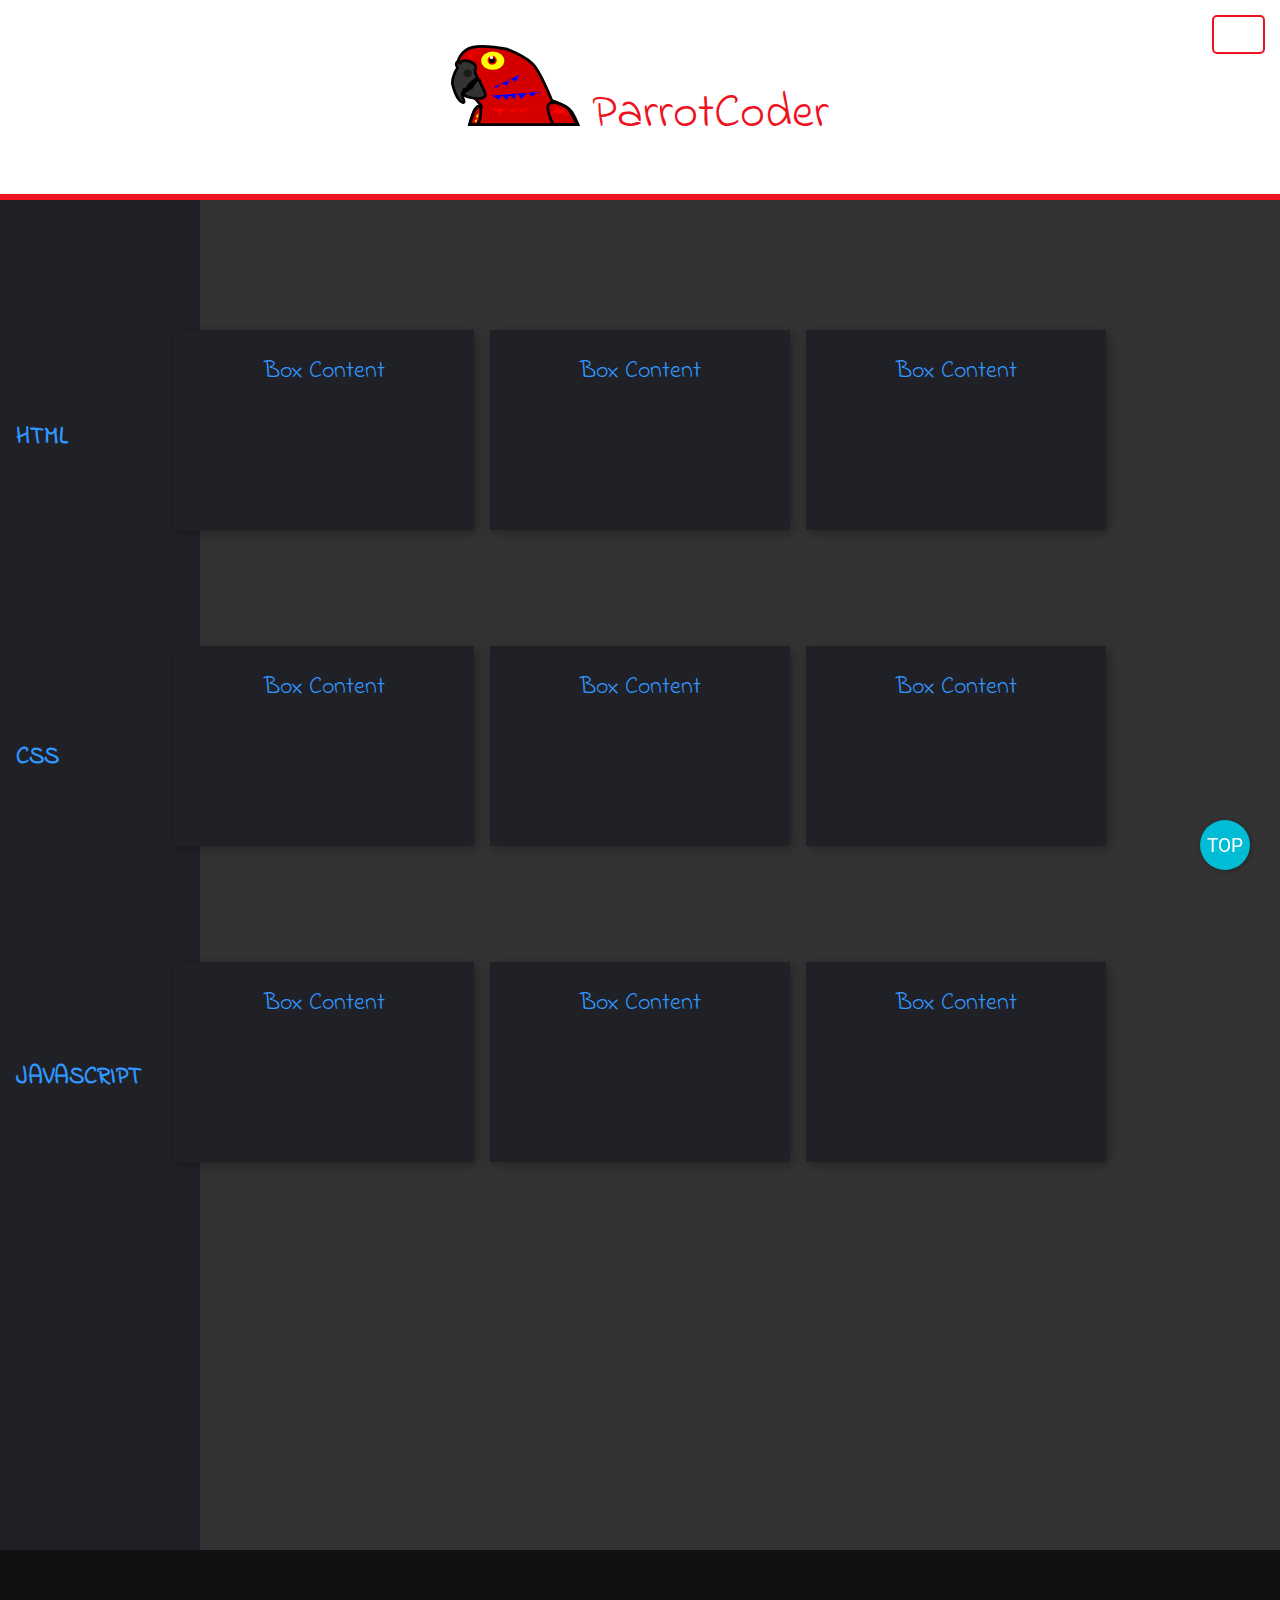
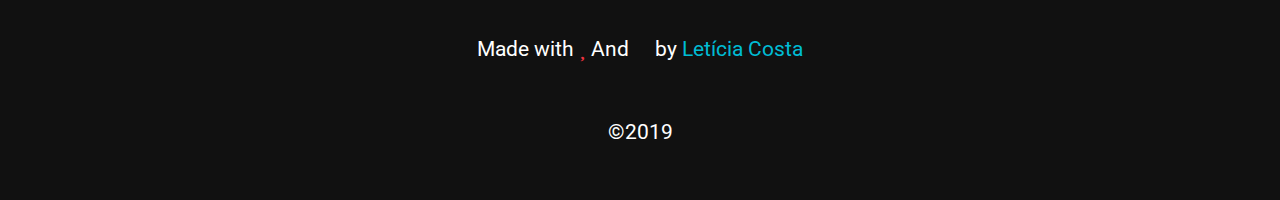
==== commit 5d01c625: "Update index.html" ====
--- a/index.html
+++ b/index.html
@@ -19,9 +19,9 @@
             </div>
             <ul class="menu">
                 <li><a href="#home">Home</a></li>
-                <li><a href="#projects">Projects</a></li>
-                <li><a href="#about">About</a></li>
-                <li><a href="#contact">Contact</a></li>
+                <li><a href="#projects">HTML</a></li>
+                <li><a href="#about">CSS</a></li>
+                <li><a href="#contact">JAVASCRIPT</a></li>
             </ul>
             <i class="fas fa-bars"></i>
         </nav>
@@ -62,9 +62,18 @@
         </section>
         <aside id="navbar">
             <ul>
-                <li><a href="">HTML</a></li>
-                <li><a href="">CSS</a></li>
-                <li><a href="">JAVASCRIPT</a></li>
+                <li>
+                    <a href="">HTML</a>
+                    <img src="images/wing.svg" alt="">
+                </li>
+                <li>
+                    <a href="">CSS</a>
+                    <img src="images/wing.svg" alt="">
+                </li>
+                <li>
+                    <a href="">JAVASCRIPT</a>
+                    <img src="images/wing.svg" alt="">
+                </li>
             </ul>
         </aside>
     </div>
@@ -81,4 +90,4 @@
     <script src="javascript/main.js"></script>
 </body>
 
-</html>+</html>
--- a/css/main.css
+++ b/css/main.css
@@ -46,10 +46,12 @@
 
 .navbar {
     background: #fff;
+    min-height: 200px;
     border-bottom: 6px solid #ee1221;
     position: relative;
     display: flex;
     flex-direction: column;
+    justify-content: center;
     align-items: center;
 }
 
@@ -68,10 +70,13 @@
     background-size: cover;
     padding: 0 1em;
     max-height: 0;
+    transform-origin: top;
+    transform: scaleY(0);
 }
 
 .menu.toggle {
     max-height: 300px;
+    transform: scaleY(1);
 }
 
 .menu.toggle li {
@@ -118,111 +123,6 @@
     color: #fff;
 }
 
-/*Projects*/
-
-.projects {
-    display: grid;
-    grid-template-columns: 1fr;
-    grid-gap: 1em;
-    margin-top: 80px;
-}
-
-.project {
-    background: #f0333f41;
-    height: 150px;
-    position: relative;
-}
-
-.project img {
-    display: block;
-    height: 100%;
-    width: 100%;
-}
-
-.overlay {
-    background: #05050541;
-    position: absolute;
-    top: 0;
-    left: 0;
-    bottom: 0;
-    right: 0;
-    display: flex;
-    justify-content: center;
-    align-items: center;
-}
-
-.overlay .btn {
-    font-size: 1.3em;
-    border: none;
-    border-radius: 5px;
-    outline: none;
-    background: #f03340;
-    color: #ffff;
-    padding: .5em 2em;
-    cursor: pointer;
-}
-
-/*About*/
-
-.about {
-    background: #f03340;
-    height: 400px;
-    padding: 2em;
-    color: #fff;
-}
-
-/*Contact*/
-
-.contact {
-    color: #00bcd4;
-}
-
-#form {
-    background: #333;
-    padding: 4em;
-    display: flex;
-    justify-content: center;
-}
-
-input {
-    border: none;
-    padding: 1em;
-}
-
-input[type="submit"] {
-    background: #f03340;
-    color: #fff;
-    text-transform: uppercase;
-    cursor: pointer;
-}
-
-/*Footer*/
-
-#footer {
-    width: 100%;
-    height: 250px;
-    background: #111;
-    color: #fff;
-    display: flex;
-    flex-direction: column;
-    align-items: center;
-    justify-content: center;
-}
-
-.medias i {
-    font-size: 2em;
-    margin-left: .5em;
-}
-
-.medias i,
-p a {
-    color: #00bcd4;
-}
-
-p .fa-heart {
-    color: #f03340;
-}
-
 /*Loader and Go Top Button*/
 
 .btn-top {
@@ -289,7 +189,7 @@
 #navbar {
     background: #202027;
     width: 200px;
-    height: calc(150vh + 110px);
+    height: calc(150vh + 200px);
     position: absolute;
     top: 0;
     left: 0;
@@ -298,17 +198,66 @@
     display: flex;
     align-items: center;
     padding: 0 1em;
+    transition: 500ms;
+}
+
+#navbar.toggle {
+    margin-top: 305px;
+}
+
+#navbar li.toggle {
+    transition: 500ms;
+    margin-top: -205px;
 }
 
 #navbar li {
-    margin: 15em 0;
+    position: absolute;
+}
+
+#navbar li:nth-of-type(1) {
+    top: 420px;
+}
+
+#navbar li:nth-of-type(2) {
+    top: 740px;
+}
+
+#navbar li:nth-of-type(3) {
+    top: 1060px;
 }
 
 #navbar a {
     font-family: 'Indie Flower', cursive;
     color: #3097FE;
+    font-size: 1.5em;
+    font-weight: 700;
+}
+
+/*Footer*/
+
+#footer {
+    width: 100%;
+    height: 250px;
+    background: #111;
+    color: #fff;
+    display: flex;
+    flex-direction: column;
+    align-items: center;
+    justify-content: center;
+}
+
+.medias i {
     font-size: 2em;
-    font-weight: 700;
+    margin-left: .5em;
+}
+
+.medias i,
+p a {
+    color: #00bcd4;
+}
+
+p .fa-heart {
+    color: #f03340;
 }
 
 /*Medias Queries*/
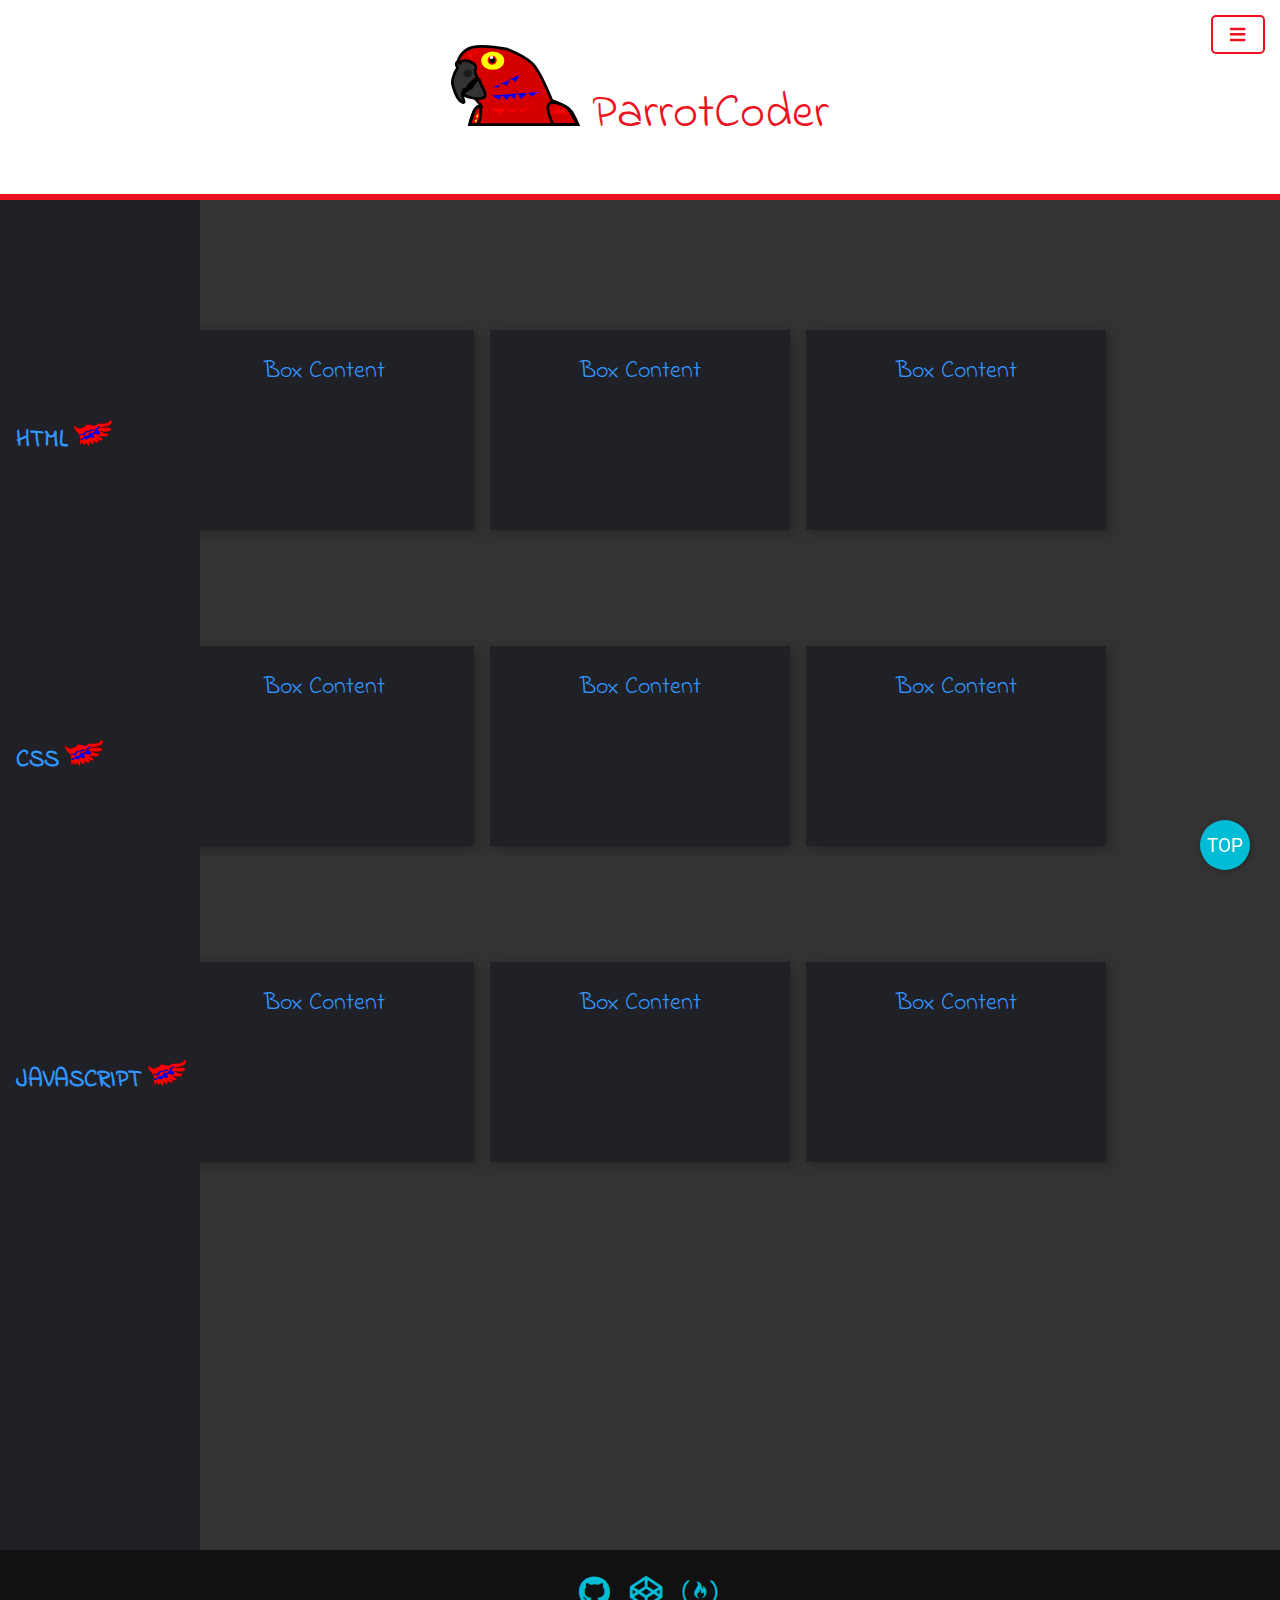
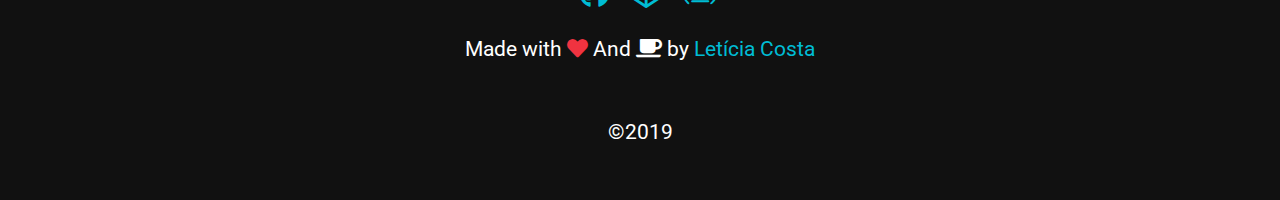
==== commit 7f103182: "Add files via upload" ====
--- a/index.html
+++ b/index.html
@@ -8,6 +8,7 @@
     <meta http-equiv="X-UA-Compatible" content="ie=edge">
     <link rel="stylesheet" href="css/main.css" />
     <link rel="stylesheet" href="css/all.min.css" />
+    <link rel="stylesheet" href="css/nav.css" />
 </head>
 
 <body>
@@ -19,9 +20,9 @@
             </div>
             <ul class="menu">
                 <li><a href="#home">Home</a></li>
-                <li><a href="#projects">HTML</a></li>
-                <li><a href="#about">CSS</a></li>
-                <li><a href="#contact">JAVASCRIPT</a></li>
+                <li><a href="pages/html.html">HTML</a></li>
+                <li><a href="pages/css.html">CSS</a></li>
+                <li><a href="pages/javascript.html">JAVASCRIPT</a></li>
             </ul>
             <i class="fas fa-bars"></i>
         </nav>
@@ -60,19 +61,25 @@
                 </div>
             </div>
         </section>
-        <aside id="navbar">
+        <aside id="sidebar">
             <ul>
                 <li>
-                    <a href="">HTML</a>
-                    <img src="images/wing.svg" alt="">
+                    <a href="pages/html.html">
+                        HTML
+                        <img class="wing" src="images/wing.svg" alt="">
+                    </a>
                 </li>
                 <li>
-                    <a href="">CSS</a>
-                    <img src="images/wing.svg" alt="">
+                    <a href="pages/css.html">
+                        CSS
+                        <img class="wing" src="images/wing.svg" alt="">
+                    </a>
                 </li>
                 <li>
-                    <a href="">JAVASCRIPT</a>
-                    <img src="images/wing.svg" alt="">
+                    <a href="pages/javascript.html">
+                        JAVASCRIPT
+                        <img class="wing" src="images/wing.svg" alt="">
+                    </a>
                 </li>
             </ul>
         </aside>
@@ -90,4 +97,4 @@
     <script src="javascript/main.js"></script>
 </body>
 
-</html>
+</html>--- a/css/main.css
+++ b/css/main.css
@@ -42,85 +42,136 @@
     text-decoration: none;
 }
 
-/*Navbar*/
-
-.navbar {
-    background: #fff;
-    min-height: 200px;
-    border-bottom: 6px solid #ee1221;
-    position: relative;
+#sidebar li,
+i {
+    cursor: pointer;
+}
+
+/*section*/
+
+.sect {
+    padding: 5em;
+}
+
+.sect-1 {
+    width: 100%;
+    height: 150vh;
+    display: grid;
+    justify-content: center;
+    align-items: center;
+    grid-gap: 1em;
+    grid-template-rows: repeat(3, 300px);
+}
+
+.box {
+    background: #202027;
+    width: 300px;
+    height: 200px;
+    box-shadow: 3px 3px 10px 0 rgba(0, 0, 0, .3);
+    display: flex;
+    justify-content: center;
+}
+
+.box h3 {
+    color: #3097FE;
+    font-family: 'Indie Flower', cursive;
+    font-weight: 200;
+    font-size: 1.5em;
+}
+
+.sect-1 .content {
+    display: grid;
+    grid-template-columns: repeat(3, 300px);
+    grid-gap: 1em;
+}
+
+/*aside*/
+
+#sidebar {
+    background: #202027;
+    width: 200px;
+    height: calc(150vh + 200px);
+    position: absolute;
+    top: 0;
+    left: 0;
+    bottom: 0;
+    display: flex;
+    align-items: center;
+    padding: 0 1em;
+    transition: 500ms;
+}
+
+#sidebar.toggle {
+    margin-top: 305px;
+}
+
+#sidebar li.toggle {
+    transition: 500ms;
+    margin-top: -205px;
+}
+
+#sidebar li {
+    position: absolute;
+}
+
+#sidebar li:nth-of-type(1) {
+    top: 420px;
+}
+
+#sidebar li:nth-of-type(2) {
+    top: 740px;
+}
+
+#sidebar li:nth-of-type(3) {
+    top: 1060px;
+}
+
+#sidebar a {
+    font-family: 'Indie Flower', cursive;
+    color: #3097FE;
+    font-size: 1.5em;
+    font-weight: 700;
+}
+
+#sidebar ul li:hover .wing {
+    transform-origin: left;
+    animation: point 2s linear infinite alternate-reverse;
+}
+
+@keyframes point {
+    50% {
+        transform: rotate(-5deg);
+    }
+    100% {
+        transform: rotate(20deg) translateX(25px);
+    }
+}
+
+/*Footer*/
+
+#footer {
+    width: 100%;
+    height: 250px;
+    background: #111;
+    color: #fff;
     display: flex;
     flex-direction: column;
-    justify-content: center;
-    align-items: center;
-}
-
-.logo {
-    font-family: 'Indie Flower', cursive;
-    font-size: 3em;
-    font-size: 700;
-    color: #ee1221;
-}
-
-.menu {
-    width: 90%;
-    background: linear-gradient(-90deg, transparent 5%, #fff), url(../images/close-up-code-coding-1089440.jpg);
-    background-position: center center;
-    background-repeat: no-repeat;
-    background-size: cover;
-    padding: 0 1em;
-    max-height: 0;
-    transform-origin: top;
-    transform: scaleY(0);
-}
-
-.menu.toggle {
-    max-height: 300px;
-    transform: scaleY(1);
-}
-
-.menu.toggle li {
-    opacity: 1;
-    transform: scaleX(1);
-}
-
-.menu li {
-    padding: 1em 0; 
-    transform-origin: left;
-    transform: scaleX(0);
-    transition: 1s;
-    opacity: 0;
-}
-
-.menu li a {
-    font-size: 1em;
-    background: #ee1221;
-    padding: .5em;
-    color: #fff;
-}
-
-.menu li a:hover {
-   background: #f03340;
-}
-
-.navbar i {
-    background: transparent;
-    border: 2px solid #ee1221;
-    border-radius: 5px;
-    padding: .5em 1em;
-    color: #ee1221; 
-    font-size: 1.1em;
-    font-weight: 600;
-    position: absolute;
-    top: 15px;
-    right: 15px;
-    cursor: pointer;
-    transition: 500ms;
-}
-
-.navbar i.toggle {
-    background: #ee1221;
-    color: #fff;
+    align-items: center;
+    justify-content: center;
+}
+
+.medias i {
+    font-size: 2em;
+    margin-left: .5em;
+}
+
+.medias i,
+p a {
+    color: #00bcd4;
+}
+
+p .fa-heart {
+    color: #f03340;
 }
 
 /*Loader and Go Top Button*/
@@ -146,120 +197,6 @@
     font-size: 1.2em;
 }
 
-/*section*/
-
-.sect {
-    padding: 5em;
-}
-
-.sect-1 {
-    width: 100%;
-    height: 150vh;
-    display: grid;
-    justify-content: center;
-    align-items: center;
-    grid-gap: 1em;
-    grid-template-rows: repeat(3, 300px);
-}
-
-.box {
-    background: #202027;
-    width: 300px;
-    height: 200px;
-    box-shadow: 3px 3px 10px 0 rgba(0, 0, 0, .3);
-    display: flex;
-    justify-content: center;
-}
-
-.box h3 {
-    color: #3097FE;
-    font-family: 'Indie Flower', cursive;
-    font-weight: 200;
-    font-size: 1.5em;
-}
-
-.sect-1 .content {
-    display: grid;
-    grid-template-columns: repeat(3, 300px);
-    grid-gap: 1em;
-}
-
-/*aside*/
-
-#navbar {
-    background: #202027;
-    width: 200px;
-    height: calc(150vh + 200px);
-    position: absolute;
-    top: 0;
-    left: 0;
-    bottom: 0;
-    z-index: -10;
-    display: flex;
-    align-items: center;
-    padding: 0 1em;
-    transition: 500ms;
-}
-
-#navbar.toggle {
-    margin-top: 305px;
-}
-
-#navbar li.toggle {
-    transition: 500ms;
-    margin-top: -205px;
-}
-
-#navbar li {
-    position: absolute;
-}
-
-#navbar li:nth-of-type(1) {
-    top: 420px;
-}
-
-#navbar li:nth-of-type(2) {
-    top: 740px;
-}
-
-#navbar li:nth-of-type(3) {
-    top: 1060px;
-}
-
-#navbar a {
-    font-family: 'Indie Flower', cursive;
-    color: #3097FE;
-    font-size: 1.5em;
-    font-weight: 700;
-}
-
-/*Footer*/
-
-#footer {
-    width: 100%;
-    height: 250px;
-    background: #111;
-    color: #fff;
-    display: flex;
-    flex-direction: column;
-    align-items: center;
-    justify-content: center;
-}
-
-.medias i {
-    font-size: 2em;
-    margin-left: .5em;
-}
-
-.medias i,
-p a {
-    color: #00bcd4;
-}
-
-p .fa-heart {
-    color: #f03340;
-}
-
 /*Medias Queries*/
 
 @media screen and (min-width: 785px) {
--- a/css/nav.css
+++ b/css/nav.css
@@ -0,0 +1,82 @@
+/*Navbar*/
+
+.navbar {
+    background: #fff;
+    min-height: 200px;
+    border-bottom: 6px solid #ee1221;
+    position: relative;
+    display: flex;
+    flex-direction: column;
+    justify-content: center;
+    align-items: center;
+    z-index: 10;
+}
+
+.logo {
+    font-family: 'Indie Flower', cursive;
+    font-size: 3em;
+    font-size: 700;
+    color: #ee1221;
+    cursor: pointer;
+}
+
+.menu {
+    width: 90%;
+    background: linear-gradient(-90deg, transparent 5%, #fff), url(../images/bg.jpg);
+    background-position: center center;
+    background-repeat: no-repeat;
+    background-size: cover;
+    padding: 0 1em;
+    max-height: 0;
+    transform-origin: top;
+    transform: scaleY(0);
+}
+
+.menu.toggle {
+    max-height: 300px;
+    transform: scaleY(1);
+}
+
+.menu.toggle li {
+    opacity: 1;
+    transform: scaleX(1);
+}
+
+.menu li {
+    padding: 1em 0; 
+    transform-origin: left;
+    transform: scaleX(0);
+    transition: 1s;
+    opacity: 0;
+}
+
+.menu li a {
+    font-size: 1em;
+    background: #ee1221;
+    padding: .5em;
+    color: #fff;
+}
+
+.menu li a:hover {
+   background: #f03340;
+}
+
+.navbar i {
+    background: transparent;
+    border: 2px solid #ee1221;
+    border-radius: 5px;
+    padding: .5em 1em;
+    color: #ee1221; 
+    font-size: 1.1em;
+    font-weight: 600;
+    position: absolute;
+    top: 15px;
+    right: 15px;
+    cursor: pointer;
+    transition: 500ms;
+}
+
+.navbar i.toggle {
+    background: #ee1221;
+    color: #fff;
+}
